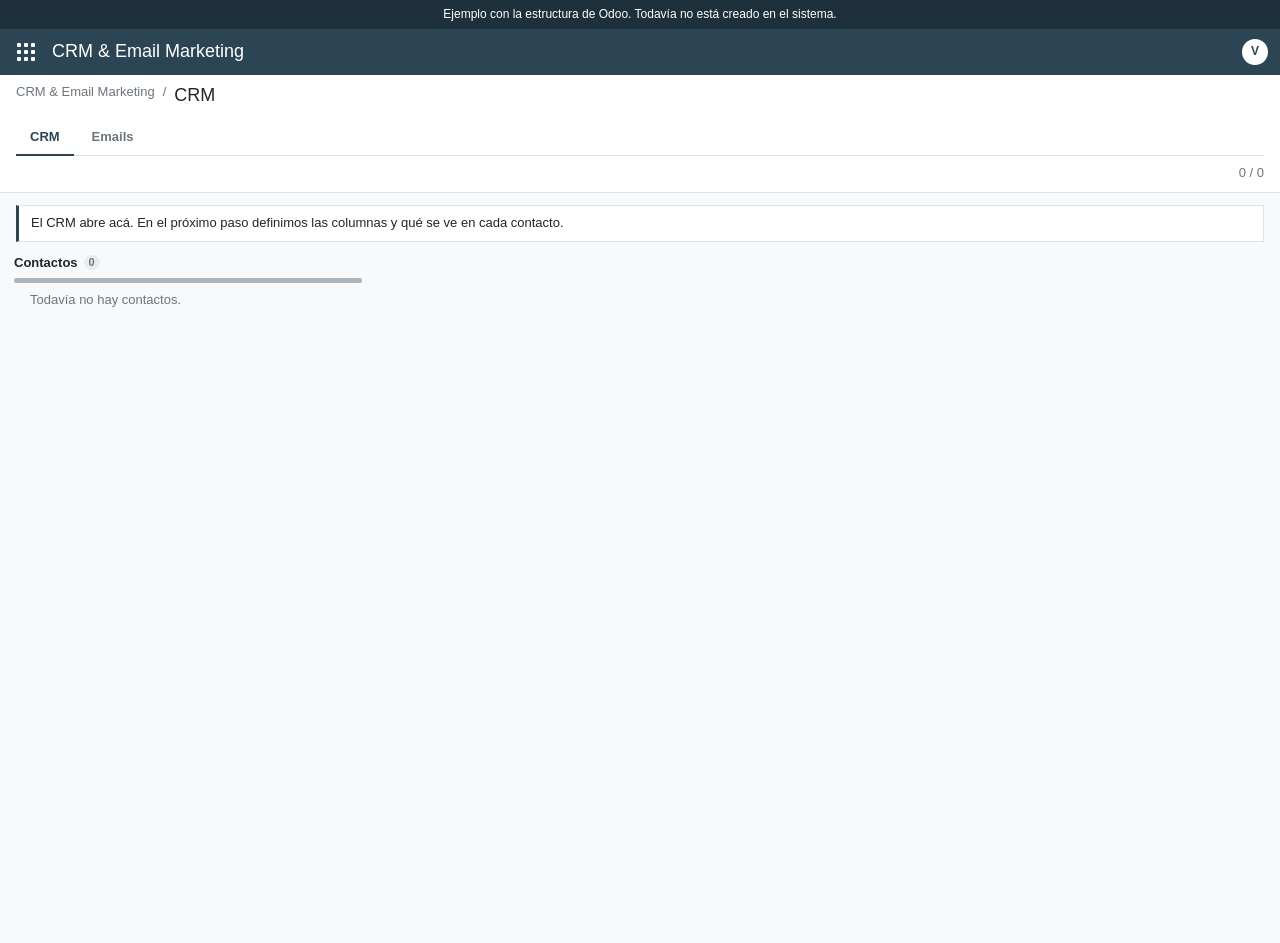
==== crm.html @ 4a8d9079 "Abre el portal de CRM y Email Marketing desde el menú de aplicaciones." ====
<!DOCTYPE html>
<html lang="es">
<head>
  <meta charset="utf-8">
  <meta name="viewport" content="width=device-width, initial-scale=1">
  <title>CRM &amp; Email Marketing</title>
  <meta name="description" content="Portal de CRM y Email Marketing de BQB, con la estructura de Odoo.">
  <meta name="theme-color" content="#2c4554">
  <link rel="stylesheet" href="styles.css">
</head>
<body>
  <p class="example-note">Ejemplo con la estructura de Odoo. Todavía no está creado en el sistema.</p>

  <div class="o_web_client">
    <header class="o_main_navbar">
      <div class="o-dropdown dropdown o-dropdown--no-caret o_navbar_apps_menu">
        <button type="button" class="o_menu_toggle" aria-label="Aplicaciones" aria-expanded="false" aria-controls="apps-menu">
          <i></i><i></i><i></i><i></i><i></i><i></i><i></i><i></i><i></i>
        </button>
        <div class="o-dropdown--menu dropdown-menu o-popper-position o-popper-position--bs" id="apps-menu" role="menu">
          <span class="dropdown-item o_app" role="none"><a role="menuitem" href="#" data-odoo="BQB"><span class="o_app_icon" style="background:#2c4554"><svg viewBox="0 0 24 24" aria-hidden="true"><text x="12" y="16" text-anchor="middle" fill="#fff" font-size="8" font-family="Arial, sans-serif" font-weight="700">BQB</text></svg></span>BQB</a></span>
          <span class="dropdown-item o_app o_dropdown_active" role="none"><a role="menuitem" href="crm.html"><span class="o_app_icon" style="background:#3d6b8a"><svg viewBox="0 0 24 24" aria-hidden="true"><circle cx="9" cy="8" r="3" fill="#fff"/><circle cx="16" cy="9" r="2.3" fill="#fff"/><path fill="#fff" d="M3.5 18.2c.6-3 2.8-4.6 5.5-4.6s4.9 1.6 5.5 4.6H3.5zm8.2 0c.2-2 1.5-3.2 3.4-3.2 1.9 0 3.2 1.2 3.6 3.2h-7z"/></svg></span>CRM &amp; Email Marketing</a></span>
          <span class="dropdown-item o_app" role="none"><a role="menuitem" href="#" data-odoo="Multicotizador"><span class="o_app_icon" style="background:#4f6f5b"><svg viewBox="0 0 24 24" aria-hidden="true"><path fill="#fff" d="M3 6h18v3.2H3zM5.5 11h15v3.2h-15zM8 16h13v3.2H8z"/></svg></span>Multicotizador</a></span>
          <span class="dropdown-item o_app" role="none"><a role="menuitem" href="#" data-odoo="Reseñas Google"><span class="o_app_icon" style="background:#b0893e"><svg viewBox="0 0 24 24" aria-hidden="true"><path fill="#fff" d="M12 3.2 14.5 8.6l5.8.7-4.3 3.9 1.2 5.7L12 16.2 6.8 19l1.2-5.7L3.7 9.3l5.8-.7z"/></svg></span>Reseñas Google</a></span>
          <span class="dropdown-item o_app" role="none"><a role="menuitem" href="#" data-odoo="BQB - Sitio Web"><span class="o_app_icon" style="background:#3e5f73"><svg viewBox="0 0 24 24" aria-hidden="true"><circle cx="12" cy="12" r="8" fill="none" stroke="#fff" stroke-width="1.8"/><path fill="none" stroke="#fff" stroke-width="1.6" d="M4 12h16M12 4c2.3 2.2 3.5 4.9 3.5 8s-1.2 5.8-3.5 8c-2.3-2.2-3.5-4.9-3.5-8s1.2-5.8 3.5-8z"/></svg></span>BQB - Sitio Web</a></span>
          <span class="dropdown-item o_app" role="none"><a role="menuitem" href="#" data-odoo="Recotización de Cartera"><span class="o_app_icon" style="background:#6b5344"><svg viewBox="0 0 24 24" aria-hidden="true"><path fill="#fff" d="M12 5.2a6.8 6.8 0 0 1 6.3 4.3H16v2h6V5.4h-2v2A8.8 8.8 0 0 0 3.4 12h2.1A6.8 6.8 0 0 1 12 5.2zm0 13.6a6.8 6.8 0 0 1-6.3-4.3H8v-2H2v6.1h2v-2A8.8 8.8 0 0 0 20.6 12h-2.1a6.8 6.8 0 0 1-6.5 6.8z"/></svg></span>Recotización de Cartera</a></span>
          <span class="dropdown-item o_app" role="none"><a role="menuitem" href="#" data-odoo="Marketing por email"><span class="o_app_icon" style="background:#3e6b5a"><svg viewBox="0 0 24 24" aria-hidden="true"><path fill="#fff" d="M3 6.2h18v2.4L12 14.6 3 8.6z"/><path fill="#fff" d="M3 9.8V18h18V9.8l-9 6z"/></svg></span>Marketing por email</a></span>
          <span class="dropdown-item o_app" role="none"><a role="menuitem" href="redes.html"><span class="o_app_icon" style="background:#2c4554"><svg viewBox="0 0 24 24" aria-hidden="true"><path fill="#fff" d="M4 4h16v12H4z"/><path fill="#2c4554" d="M6.2 13.4 9.2 10l2.2 2.1 2.5-2.8 3.9 4.1v1.2H6.2z"/><path fill="#fff" d="M8 18.2h8V20H8z"/></svg></span>Marketing en redes</a></span>
          <p class="apps-nota" id="apps-nota" hidden></p>
        </div>
      </div>
      <span class="o_menu_brand">CRM &amp; Email Marketing</span>
      <span class="o_navbar_spacer"></span>
      <span class="o_user" title="Victoria Quiroga">V</span>
    </header>

    <div class="o_action_manager">
      <div class="o_action o_view_controller">
        <div class="o_control_panel">
          <div class="o_cp_top">
            <ol class="breadcrumb">
              <li>CRM &amp; Email Marketing</li>
              <li class="active" id="breadcrumb-actual">CRM</li>
            </ol>
          </div>
          <div class="o_cp_tabs" role="tablist" aria-label="Secciones">
            <button type="button" class="is-active" id="pestana-crm" data-vista="vista-crm" role="tab" aria-selected="true">CRM</button>
            <button type="button" id="pestana-emails" data-vista="vista-emails" role="tab" aria-selected="false">Emails</button>
          </div>
          <div class="o_cp_bottom">
            <div class="o_cp_bottom_left"></div>
            <div class="o_cp_pager" id="pager">0 / 0</div>
          </div>
        </div>

        <div class="o_content">
          <section id="vista-crm">
            <p class="llegada">El CRM abre acá. En el próximo paso definimos las columnas y qué se ve en cada contacto.</p>
            <div class="o_kanban_view">
              <section class="o_kanban_group">
                <header class="o_kanban_header">
                  <div class="o_column_title">Contactos <span class="o_kanban_counter">0</span></div>
                  <div class="o_kanban_progressbar" aria-hidden="true"><i class="is-todo"></i></div>
                </header>
                <p class="disenos-vacio">Todavía no hay contactos.</p>
              </section>
            </div>
          </section>

          <section id="vista-emails" hidden>
            <p class="llegada">Estas plantillas ya están escritas. Las podemos ordenar en campañas.</p>
            <div class="o_kanban_view">
              <section class="o_kanban_group">
                <header class="o_kanban_header">
                  <div class="o_column_title">Plantillas <span class="o_kanban_counter">7</span></div>
                  <div class="o_kanban_progressbar" aria-hidden="true"><i class="is-doing"></i></div>
                </header>
                <a class="o_kanban_record" href="Marketing-emails/oferta.html">
                  <strong class="o_kanban_record_title">Oferta de auto</strong>
                  <span class="o_kanban_record_subtitle">Hay una oferta de auto, con fecha</span>
                </a>
                <a class="o_kanban_record" href="Marketing-emails/renovacion.html">
                  <strong class="o_kanban_record_title">Renová tu auto</strong>
                  <span class="o_kanban_record_subtitle">Tu póliza de auto está por vencer</span>
                </a>
                <a class="o_kanban_record" href="Marketing-emails/una-sola-poliza.html">
                  <strong class="o_kanban_record_title">Sumá otra cobertura</strong>
                  <span class="o_kanban_record_subtitle">Tenés una sola póliza</span>
                </a>
                <a class="o_kanban_record" href="Marketing-emails/granizo.html">
                  <strong class="o_kanban_record_title">Granizo</strong>
                  <span class="o_kanban_record_subtitle">Cuando hay granizo, revisemos el auto</span>
                </a>
                <a class="o_kanban_record" href="Marketing-emails/referidos.html">
                  <strong class="o_kanban_record_title">Recomendame</strong>
                  <span class="o_kanban_record_subtitle">Si conocés a alguien, recomendame</span>
                </a>
                <a class="o_kanban_record" href="Marketing-emails/presentacion.html">
                  <strong class="o_kanban_record_title">Soy tu productor</strong>
                  <span class="o_kanban_record_subtitle">Soy tu productor en BQB</span>
                </a>
                <a class="o_kanban_record" href="Marketing-emails/nuevas-coberturas.html">
                  <strong class="o_kanban_record_title">Coberturas para tu hogar</strong>
                  <span class="o_kanban_record_subtitle">Coberturas para revisar en tu hogar</span>
                </a>
              </section>
            </div>
          </section>
        </div>
      </div>
    </div>
  </div>
  <script src="apps.js"></script>
  <script>
    const pager = document.getElementById("pager");
    const breadcrumb = document.getElementById("breadcrumb-actual");
    document.querySelectorAll("[data-vista]").forEach((pestana) => {
      pestana.addEventListener("click", () => {
        document.querySelectorAll("[data-vista]").forEach((otra) => {
          const activa = otra === pestana;
          otra.classList.toggle("is-active", activa);
          otra.setAttribute("aria-selected", String(activa));
          document.getElementById(otra.dataset.vista).hidden = !activa;
        });
        breadcrumb.textContent = pestana.textContent;
        pager.textContent = pestana.dataset.vista === "vista-emails" ? "1-7 / 7" : "0 / 0";
      });
    });
  </script>
</body>
</html>
---- styles.css ----
:root {
  --odoo: #2c4554;
  --odoo-dark: #1d303b;
  --ink: #212529;
  --muted: #6c757d;
  --line: #dee2e6;
  --bg: #f8f9fa;
  --font: "Lucida Grande", Helvetica, Verdana, Arial, sans-serif;
}

* { box-sizing: border-box; }

body {
  margin: 0;
  background: #f0eeee;
  color: var(--ink);
  font-family: var(--font);
  font-size: 13px;
  line-height: 1.4;
}

button, input, select, textarea { font: inherit; }

.example-note {
  margin: 0;
  padding: 6px 12px;
  background: var(--odoo-dark);
  color: #fff;
  font-size: 12px;
  text-align: center;
}

.o_main_navbar {
  display: flex;
  align-items: center;
  gap: 12px;
  position: relative;
  height: 46px;
  padding: 0 12px;
  background: var(--odoo);
  color: #fff;
}

.o_navbar_apps_menu { display: flex; align-items: center; }

.o-dropdown--menu {
  display: none;
  position: absolute;
  top: 100%;
  left: 0;
  z-index: 40;
  width: min(807px, 100vw);
  max-height: min(709px, calc(100vh - 80px));
  overflow: auto;
  grid-template-columns: 1fr 1fr;
  align-content: start;
  margin: 0;
  padding: 8px;
  background: #fff;
  color: var(--ink);
  border-right: 1px solid var(--line);
  border-bottom: 1px solid var(--line);
  box-shadow: 0 12px 28px rgba(29, 48, 59, 0.18);
}

.o_navbar_apps_menu.show .o-dropdown--menu { display: grid; }

.dropdown-item.o_app { display: block; min-height: 80px; }

.dropdown-item.o_app a {
  display: flex;
  align-items: center;
  gap: 16px;
  min-height: 80px;
  padding: 8px 16px;
  border-radius: 4px;
  color: var(--ink);
  font-size: 15px;
  text-decoration: none;
}

.dropdown-item.o_app a:hover,
.dropdown-item.o_app.o_dropdown_active a { background: #f0eeee; }

.o_app_icon {
  display: grid;
  place-items: center;
  width: 48px;
  height: 48px;
  flex: none;
  border-radius: 6px;
}

.o_app_icon svg { display: block; width: 26px; height: 26px; }

.apps-nota {
  grid-column: 1 / -1;
  margin: 4px 16px 10px;
  color: var(--muted);
}

.o_home { padding: 48px 24px; }
.o_home h1 { margin: 0 0 8px; color: var(--ink); font-size: 22px; font-weight: 500; }
.o_home p { margin: 0; max-width: 460px; color: var(--muted); }

.o_menu_toggle {
  display: grid;
  grid-template-columns: repeat(3, 4px);
  gap: 3px;
  width: 28px;
  height: 28px;
  padding: 5px;
  border: 0;
  background: transparent;
}

.o_menu_toggle i { width: 4px; height: 4px; border-radius: 1px; background: #fff; }

.o_menu_brand { font-size: 18px; font-weight: 500; }
.o_navbar_spacer { flex: 1; }

.o_user {
  display: grid;
  place-items: center;
  width: 26px;
  height: 26px;
  border-radius: 50%;
  background: #fff;
  color: var(--odoo);
  font-size: 12px;
  font-weight: 700;
}

.o_control_panel {
  padding: 8px 16px 10px;
  background: #fff;
  border-bottom: 1px solid var(--line);
}

.o_cp_top, .o_cp_bottom, .o_cp_searchview, .o_cp_buttons {
  display: flex;
  align-items: center;
}

.o_cp_buttons { flex-wrap: wrap; gap: 6px; }

.o_cp_top, .o_cp_bottom { justify-content: space-between; gap: 12px; }

.breadcrumb {
  display: flex;
  flex-wrap: wrap;
  gap: 8px;
  margin: 0;
  padding: 0;
  list-style: none;
  color: var(--muted);
}

.breadcrumb li:not(:last-child)::after { content: "/"; margin-left: 8px; }
.breadcrumb .active { color: var(--ink); font-size: 18px; font-weight: 500; }

.o_cp_searchview { gap: 8px; min-width: min(100%, 280px); margin-top: 8px; }

.o_search_icon {
  width: 14px;
  height: 14px;
  border: 2px solid var(--muted);
  border-radius: 50%;
  position: relative;
}

.o_search_icon::after {
  content: "";
  position: absolute;
  right: -5px;
  bottom: -4px;
  width: 6px;
  height: 2px;
  background: var(--muted);
  transform: rotate(45deg);
}

.o_cp_searchview input {
  width: 180px;
  height: 28px;
  padding: 0 8px;
  border: 1px solid var(--line);
  border-radius: 4px;
}

.o_cp_switch_buttons { margin-left: auto; }

.o_cp_switch_buttons button {
  display: grid;
  place-items: center;
  width: 28px;
  height: 26px;
  padding: 0;
  border: 1px solid var(--line);
  background: #fff;
  color: #495057;
  cursor: pointer;
}

.o_cp_switch_buttons button svg { width: 14px; height: 14px; fill: currentColor; }
.o_cp_switch_buttons button:first-child { border-radius: 4px 0 0 4px; }
.o_cp_switch_buttons button:last-child { border-radius: 0 4px 4px 0; border-left: 0; }
.o_cp_switch_buttons button.is-active { background: #e9ecef; color: var(--odoo); }

.o_cp_tabs {
  display: flex;
  gap: 4px;
  margin-top: 12px;
  border-bottom: 1px solid var(--line);
}

.o_cp_tabs button {
  margin-bottom: -1px;
  padding: 8px 14px;
  border: 0;
  border-bottom: 2px solid transparent;
  background: transparent;
  color: var(--muted);
  font-weight: 600;
  cursor: pointer;
}

.o_cp_tabs button.is-active { color: var(--odoo); border-bottom-color: var(--odoo); }

.o_cp_bottom { margin-top: 8px; }

.disenos {
  display: grid;
  grid-template-columns: repeat(auto-fill, minmax(180px, 1fr));
  gap: 12px;
  margin: 0 8px;
}

.diseno {
  display: grid;
  align-content: start;
  background: #fff;
  border: 1px solid var(--line);
  border-radius: 4px;
  overflow: hidden;
}

.diseno img {
  display: block;
  width: 100%;
  height: auto;
  aspect-ratio: 4 / 5;
  object-fit: cover;
  background: #f4f7f8;
}

.diseno-muestra {
  display: grid;
  place-items: center;
  width: 100%;
  height: 140px;
  background: #1c3344;
  color: #fff;
  font-weight: 700;
  letter-spacing: 0.06em;
  text-transform: uppercase;
}

.diseno-muestra.is-moto { background: #3e6b5a; }
.diseno-muestra.is-hogar { background: #7a4550; }
.diseno-tema { margin: 8px 10px 0; }
.diseno p { margin: 8px 10px 0; font-weight: 600; word-break: break-word; }
.diseno .badge { margin: 8px 10px 0; }
.diseno .btn { justify-self: start; margin: 8px 10px 10px; }

.diseno-acciones { display: flex; flex-wrap: wrap; gap: 6px; margin: 8px 10px 4px; }

.icono {
  display: inline-flex;
  align-items: center;
  gap: 4px;
  height: 28px;
  padding: 0 8px;
  border: 1px solid var(--line);
  border-radius: 4px;
  background: #fff;
  color: var(--odoo);
  font-weight: 600;
  cursor: pointer;
}

.icono svg { width: 16px; height: 16px; fill: currentColor; }
.icono:hover { background: #f4f7f8; }
.disenos-vacio { margin: 8px 16px 16px; color: var(--muted); }

.btn {
  height: 24px;
  padding: 0 10px;
  border: 1px solid transparent;
  border-radius: 4px;
  font-size: 13px;
  line-height: 22px;
  cursor: pointer;
  text-decoration: none;
}

.btn-primary { background: var(--odoo); color: #fff; }
.btn-primary:hover { background: var(--odoo-dark); }
.btn:disabled, .btn:disabled:hover { opacity: 0.45; cursor: default; }
.btn-secondary { background: #fff; color: var(--ink); border-color: #ced4da; }
.o-kanban-button-new { min-width: 65px; }
.o_cp_pager { color: var(--muted); white-space: nowrap; }

.o_content {
  min-height: calc(100vh - 150px);
  padding: 12px 8px 24px;
  background: var(--bg);
}

.llegada {
  margin: 0 8px 12px;
  padding: 8px 12px;
  background: #fff;
  border: 1px solid var(--line);
  border-left: 3px solid var(--odoo);
  color: var(--ink);
}

.o_kanban_record { cursor: pointer; }
a.o_kanban_record { color: inherit; text-decoration: none; }
a.o_kanban_record:hover { border-color: var(--odoo); }

.llegada-nota { margin: 0 0 16px; color: var(--muted); }

.placa-pedida { margin: 0 0 18px; }
.placa-pedida img {
  width: min(280px, 100%);
  aspect-ratio: 4 / 5;
  object-fit: cover;
  display: block;
  border: 1px solid var(--line);
  border-radius: 4px;
}
.placa-pedida figcaption { margin-top: 6px; color: var(--muted); font-size: 12px; }

.pedido-placa {
  width: 72px;
  aspect-ratio: 4 / 5;
  object-fit: cover;
  display: block;
  margin-bottom: 8px;
  border-radius: 3px;
}

.brief {
  display: grid;
  grid-template-columns: 180px 1fr;
  gap: 10px 16px;
  margin: 0;
}

.brief dt { color: var(--muted); font-weight: 600; }
.brief dd { margin: 0; }

.brief-dots { display: flex; flex-wrap: wrap; gap: 8px; align-items: center; }
.brief-dots i {
  width: 22px;
  height: 22px;
  border-radius: 50%;
  border: 1px solid rgba(0, 0, 0, 0.12);
}
.brief-dots span { margin-right: 8px; }

.o_kanban_view {
  display: flex;
  gap: 8px;
  align-items: flex-start;
  overflow-x: auto;
}

.o_kanban_group { flex: 1 0 260px; max-width: 360px; padding: 0 6px; }

.o_column_title {
  display: flex;
  align-items: center;
  gap: 6px;
  margin-bottom: 6px;
  font-weight: 700;
}

.o_kanban_counter {
  min-width: 16px;
  padding: 0 5px;
  border-radius: 10px;
  background: #e9ecef;
  color: var(--muted);
  font-size: 11px;
  font-weight: 600;
  text-align: center;
}

.o_kanban_progressbar {
  height: 5px;
  margin-bottom: 8px;
  overflow: hidden;
  border-radius: 4px;
  background: #e9ecef;
}

.o_kanban_progressbar i { display: block; width: 100%; height: 100%; }
.is-todo { background: #adb5bd; }
.is-doing { background: var(--odoo); }
.is-wait { background: #b9a48a; }
.is-done { background: #6d9a86; }

.o_kanban_record {
  display: grid;
  align-content: center;
  gap: 2px;
  min-height: 78px;
  margin-bottom: 8px;
  padding: 8px 12px;
  background: #fff;
  border: 1px solid #d8dadd;
  border-radius: 3px;
  box-shadow: 0 1px 2px rgba(0, 0, 0, 0.05);
}

.o_kanban_record_title { font-size: 13px; font-weight: 700; text-transform: uppercase; }
.o_kanban_record_subtitle { color: #495057; }

.badge {
  justify-self: start;
  margin-top: 2px;
  padding: 1px 6px;
  border-radius: 2px;
  background: #f1f3f5;
  color: #495057;
  font-size: 11px;
  font-weight: 700;
  letter-spacing: 0.03em;
  text-transform: uppercase;
}

.oe_kanban_card_muted,
.oe_kanban_card_muted .badge { color: #868e96; }

.o_list_view { margin: 0 8px; background: #fff; border: 1px solid var(--line); }
.o_list_view table { width: 100%; border-collapse: collapse; }
.o_list_view th, .o_list_view td { padding: 8px 12px; border-bottom: 1px solid var(--line); text-align: left; }
.o_list_view th { background: #f8f9fa; font-weight: 600; }
.o_list_view tr:hover td { background: #f4f7f8; }

.o_form_sheet_bg { padding: 16px 16px 32px; }

.o_form_statusbar {
  display: flex;
  justify-content: flex-end;
  max-width: 1140px;
  margin: 0 auto 8px;
}

.o_form_statusbar span {
  padding: 4px 14px;
  background: #fff;
  border: 1px solid #ced4da;
  border-left-width: 0;
  color: var(--muted);
}

.o_form_statusbar span:first-child { border-left-width: 1px; border-radius: 4px 0 0 4px; }
.o_form_statusbar span:last-child { border-radius: 0 4px 4px 0; }
.o_form_statusbar .is-current { background: var(--odoo); border-color: var(--odoo); color: #fff; }

.o_form_sheet {
  max-width: 1140px;
  margin: 0 auto;
  padding: 24px 32px 28px;
  background: #fff;
  border: 1px solid #d8dadd;
  box-shadow: 0 4px 20px rgba(0, 0, 0, 0.05);
}

.oe_kicker { margin: 0; color: var(--muted); font-size: 12px; letter-spacing: 0.08em; text-transform: uppercase; }

.oe_title {
  margin: 4px 0 18px;
  font-size: 26px;
  font-weight: 500;
  line-height: 1.15;
}

.o_group { display: grid; grid-template-columns: 1fr 1fr; gap: 4px 32px; }
.o_full { grid-column: 1 / -1; }

.pedido-layout {
  display: grid;
  grid-template-columns: minmax(0, 1fr) 300px;
  grid-template-areas:
    "previos plantillas"
    "siguientes plantillas";
  gap: 8px 28px;
  align-items: start;
}

.pedido-preguntas.o_group { grid-template-columns: 1fr; align-content: start; }
#pasos-previos { grid-area: previos; }
#pasos-siguientes { grid-area: siguientes; }

.pedido-plantillas {
  grid-area: plantillas;
  position: sticky;
  top: 8px;
  padding-left: 20px;
  border-left: 1px solid var(--line);
}

.plantillas.is-locked { opacity: 0.4; }
.recomendado {
  margin: 12px 0 0;
  padding: 8px 10px;
  background: #f4f7f8;
  border-left: 3px solid var(--odoo);
  color: var(--ink);
}
.recomendado:empty { display: none; }

.o_group label, .o_group legend {
  display: block;
  margin-top: 10px;
  color: #495057;
  font-weight: 600;
}

.o_input {
  display: block;
  width: 100%;
  margin-top: 4px;
  padding: 4px 0;
  border: 0;
  border-bottom: 1px solid #ced4da;
  border-radius: 0;
  background: transparent;
  color: var(--ink);
}

.o_input:focus { outline: 0; border-bottom-color: var(--odoo); }
fieldset { margin: 8px 0 0; padding: 0; border: 0; min-width: 0; }

.o_radio {
  display: flex;
  align-items: center;
  gap: 8px;
  margin-top: 6px;
  font-weight: 500;
  color: var(--ink);
}

.o_radio input { width: auto; margin: 0; accent-color: var(--odoo); }
.o_radio:has(input:disabled) { cursor: default; }
.o_radio input:disabled { accent-color: var(--odoo); opacity: 1; }
.checks { display: flex; flex-wrap: wrap; gap: 0 18px; }
.hint { margin: 4px 0 0; color: var(--muted); font-size: 12px; font-weight: 500; }

.plantillas { display: grid; gap: 8px; margin-top: 12px; }

.plantilla {
  display: grid !important;
  grid-template-columns: 16px 1fr auto;
  align-items: center;
  gap: 12px;
  margin: 0;
  padding: 8px 10px;
  border: 1px solid var(--line);
  border-radius: 4px;
  font-weight: 500 !important;
  cursor: pointer;
}

.plantilla input { margin: 0; accent-color: var(--odoo); }
.plantilla-copy { display: grid; }
.plantilla-copy strong { color: var(--ink); }
.plantilla-copy small { color: var(--muted); font-weight: 500; }
.plantilla:has(input:checked) { border-color: var(--odoo); background: #f4f7f8; }
.plantilla-sola { grid-template-columns: 16px 1fr; }
.plantilla-otra { display: block; margin: 4px 2px 0; color: #495057; font-weight: 600; }

.swatches {
  display: grid;
  grid-template-columns: repeat(7, 36px);
  gap: 14px 16px;
  margin-top: 12px;
}

.swatch { position: relative; display: grid; justify-items: center; margin: 0; cursor: pointer; }

.swatch span {
  position: absolute;
  width: 1px;
  height: 1px;
  overflow: hidden;
  clip: rect(0 0 0 0);
}

.swatch input { position: absolute; width: 1px; height: 1px; opacity: 0; }

.swatch i {
  display: block;
  width: 36px;
  height: 36px;
  border-radius: 50%;
  border: 1px solid rgba(0, 0, 0, 0.08);
  box-shadow: inset 0 -2px 0 rgba(0, 0, 0, 0.08);
}

.swatch i.is-light { border-color: #c8c8c8; }
.swatch:has(input:checked) i { outline: 2px solid var(--ink); outline-offset: 3px; }
.swatch:has(input:focus-visible) i { outline: 2px solid var(--odoo); outline-offset: 3px; }

.pair { display: grid; gap: 12px 32px; }
.pair[hidden] { display: none; }

.o_chatter {
  max-width: 1140px;
  margin: 16px auto 0;
  padding: 16px;
  background: #fff;
  border: 1px solid var(--line);
}

.o_chatter p { margin: 6px 0 0; color: var(--muted); }

.btn-whatsapp {
  display: inline-block;
  height: auto;
  margin-top: 10px;
  padding: 6px 12px;
  background: #1f8f4e;
  color: #fff;
  font-weight: 600;
  line-height: 1.3;
}

.btn-whatsapp:hover { background: #187743; }

[hidden] { display: none !important; }

@media (min-width: 800px) {
  .pair { grid-template-columns: 1fr 1fr; }
}

@media (max-width: 800px) {
  .brief { grid-template-columns: 1fr; gap: 2px 0; }
  .brief dt { margin-top: 10px; }
  .o_cp_top { align-items: flex-start; flex-direction: column; }
  .o_group { grid-template-columns: 1fr; }
  .pedido-layout {
    grid-template-columns: 1fr;
    grid-template-areas:
      "previos"
      "plantillas"
      "siguientes";
  }
  .pedido-plantillas { position: static; padding-left: 0; border-left: 0; border-top: 1px solid var(--line); padding-top: 8px; }
  .oe_title { font-size: 22px; }
  .o_form_statusbar { flex-wrap: wrap; justify-content: flex-start; }
  .swatches { grid-template-columns: repeat(7, 32px); gap: 12px; }
  .swatch i { width: 32px; height: 32px; }
  .o-dropdown--menu { grid-template-columns: 1fr; }
}
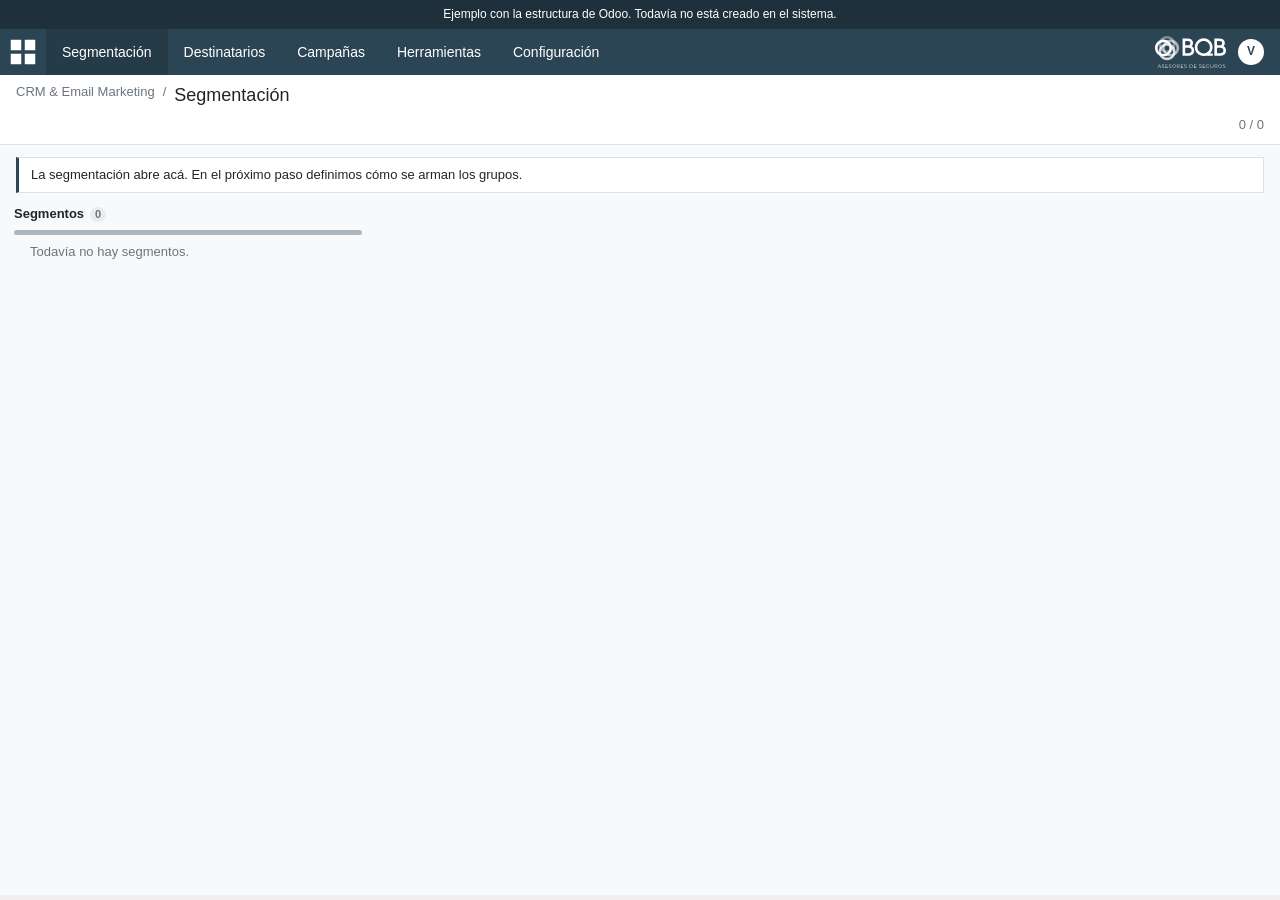
==== commit 19c48ae3: "Deja la barra de CRM y Email Marketing como la de Odoo, con el logo de BQB." ====
--- a/crm.html
+++ b/crm.html
@@ -14,8 +14,8 @@
   <div class="o_web_client">
     <header class="o_main_navbar">
       <div class="o-dropdown dropdown o-dropdown--no-caret o_navbar_apps_menu">
-        <button type="button" class="o_menu_toggle" aria-label="Aplicaciones" aria-expanded="false" aria-controls="apps-menu">
-          <i></i><i></i><i></i><i></i><i></i><i></i><i></i><i></i><i></i>
+        <button type="button" class="dropdown-toggle o_menu_toggle" aria-label="Aplicaciones" aria-expanded="false" aria-controls="apps-menu">
+          <i class="fa fa-th-large" aria-hidden="true"><svg viewBox="0 0 32 32"><path fill="currentColor" d="M2 2h12v12H2zm16 0h12v12H18zM2 18h12v12H2zm16 0h12v12H18z"/></svg></i>
         </button>
         <div class="o-dropdown--menu dropdown-menu o-popper-position o-popper-position--bs" id="apps-menu" role="menu">
           <span class="dropdown-item o_app" role="none"><a role="menuitem" href="#" data-odoo="BQB"><span class="o_app_icon" style="background:#2c4554"><svg viewBox="0 0 24 24" aria-hidden="true"><text x="12" y="16" text-anchor="middle" fill="#fff" font-size="8" font-family="Arial, sans-serif" font-weight="700">BQB</text></svg></span>BQB</a></span>
@@ -29,8 +29,25 @@
           <p class="apps-nota" id="apps-nota" hidden></p>
         </div>
       </div>
-      <span class="o_menu_brand">CRM &amp; Email Marketing</span>
+      <div class="o_menu_sections">
+        <div class="o-dropdown dropdown o-dropdown--no-caret">
+          <button type="button" class="dropdown-toggle is-active" title="Segmentación" data-hotkey="shift+1" data-vista="vista-segmentacion" data-pager="0 / 0" aria-expanded="false">Segmentación</button>
+        </div>
+        <div class="o-dropdown dropdown o-dropdown--no-caret">
+          <button type="button" class="dropdown-toggle" title="Destinatarios" data-hotkey="shift+2" data-vista="vista-destinatarios" data-pager="0 / 0" aria-expanded="false">Destinatarios</button>
+        </div>
+        <div class="o-dropdown dropdown o-dropdown--no-caret">
+          <button type="button" class="dropdown-toggle" title="Campañas" data-hotkey="shift+3" data-vista="vista-campanas" data-pager="1-7 / 7" aria-expanded="false">Campañas</button>
+        </div>
+        <div class="o-dropdown dropdown o-dropdown--no-caret">
+          <button type="button" class="dropdown-toggle" title="Herramientas" data-hotkey="shift+4" data-vista="vista-herramientas" data-pager="0 / 0" aria-expanded="false">Herramientas</button>
+        </div>
+        <div class="o-dropdown dropdown o-dropdown--no-caret">
+          <button type="button" class="dropdown-toggle" title="Configuración" data-hotkey="shift+5" data-vista="vista-configuracion" data-pager="0 / 0" aria-expanded="false">Configuración</button>
+        </div>
+      </div>
       <span class="o_navbar_spacer"></span>
+      <img class="o_menu_logo" src="logo-bqb.svg" alt="BQB">
       <span class="o_user" title="Victoria Quiroga">V</span>
     </header>
 
@@ -40,12 +57,8 @@
           <div class="o_cp_top">
             <ol class="breadcrumb">
               <li>CRM &amp; Email Marketing</li>
-              <li class="active" id="breadcrumb-actual">CRM</li>
+              <li class="active" id="breadcrumb-actual">Segmentación</li>
             </ol>
-          </div>
-          <div class="o_cp_tabs" role="tablist" aria-label="Secciones">
-            <button type="button" class="is-active" id="pestana-crm" data-vista="vista-crm" role="tab" aria-selected="true">CRM</button>
-            <button type="button" id="pestana-emails" data-vista="vista-emails" role="tab" aria-selected="false">Emails</button>
           </div>
           <div class="o_cp_bottom">
             <div class="o_cp_bottom_left"></div>
@@ -54,20 +67,33 @@
         </div>
 
         <div class="o_content">
-          <section id="vista-crm">
-            <p class="llegada">El CRM abre acá. En el próximo paso definimos las columnas y qué se ve en cada contacto.</p>
+          <section id="vista-segmentacion">
+            <p class="llegada">La segmentación abre acá. En el próximo paso definimos cómo se arman los grupos.</p>
+            <div class="o_kanban_view">
+              <section class="o_kanban_group">
+                <header class="o_kanban_header">
+                  <div class="o_column_title">Segmentos <span class="o_kanban_counter">0</span></div>
+                  <div class="o_kanban_progressbar" aria-hidden="true"><i class="is-todo"></i></div>
+                </header>
+                <p class="disenos-vacio">Todavía no hay segmentos.</p>
+              </section>
+            </div>
+          </section>
+
+          <section id="vista-destinatarios" hidden>
+            <p class="llegada">Los destinatarios abren acá. En el próximo paso definimos qué se ve en cada contacto.</p>
             <div class="o_kanban_view">
               <section class="o_kanban_group">
                 <header class="o_kanban_header">
                   <div class="o_column_title">Contactos <span class="o_kanban_counter">0</span></div>
                   <div class="o_kanban_progressbar" aria-hidden="true"><i class="is-todo"></i></div>
                 </header>
-                <p class="disenos-vacio">Todavía no hay contactos.</p>
+                <p class="disenos-vacio">Todavía no hay destinatarios.</p>
               </section>
             </div>
           </section>
 
-          <section id="vista-emails" hidden>
+          <section id="vista-campanas" hidden>
             <p class="llegada">Estas plantillas ya están escritas. Las podemos ordenar en campañas.</p>
             <div class="o_kanban_view">
               <section class="o_kanban_group">
@@ -106,6 +132,14 @@
               </section>
             </div>
           </section>
+
+          <section id="vista-herramientas" hidden>
+            <p class="llegada">Las herramientas abren acá. Las sumamos en el próximo paso.</p>
+          </section>
+
+          <section id="vista-configuracion" hidden>
+            <p class="llegada">La configuración abre acá. La armamos en el próximo paso.</p>
+          </section>
         </div>
       </div>
     </div>
@@ -123,7 +157,7 @@
           document.getElementById(otra.dataset.vista).hidden = !activa;
         });
         breadcrumb.textContent = pestana.textContent;
-        pager.textContent = pestana.dataset.vista === "vista-emails" ? "1-7 / 7" : "0 / 0";
+        pager.textContent = pestana.dataset.pager;
       });
     });
   </script>
--- a/styles.css
+++ b/styles.css
@@ -33,17 +33,16 @@
 .o_main_navbar {
   display: flex;
   align-items: center;
-  gap: 12px;
   position: relative;
   height: 46px;
-  padding: 0 12px;
+  padding: 0 16px 0 0;
   background: var(--odoo);
   color: #fff;
 }
 
 .o_navbar_apps_menu { display: flex; align-items: center; }
 
-.o-dropdown--menu {
+.o_navbar_apps_menu .o-dropdown--menu {
   display: none;
   position: absolute;
   top: 100%;
@@ -105,19 +104,40 @@
 
 .o_menu_toggle {
   display: grid;
-  grid-template-columns: repeat(3, 4px);
-  gap: 3px;
-  width: 28px;
-  height: 28px;
-  padding: 5px;
+  place-items: center;
+  width: 46px;
+  height: 46px;
+  padding: 0;
   border: 0;
   background: transparent;
-}
-
-.o_menu_toggle i { width: 4px; height: 4px; border-radius: 1px; background: #fff; }
-
-.o_menu_brand { font-size: 18px; font-weight: 500; }
+  color: #fff;
+}
+
+.o_menu_toggle:hover,
+.o_navbar_apps_menu.show .o_menu_toggle { background: rgba(0, 0, 0, 0.15); }
+
+.fa-th-large { display: block; width: 28px; height: 28px; }
+.fa-th-large svg { display: block; width: 28px; height: 28px; }
+
+.o_menu_sections { display: flex; align-items: stretch; height: 46px; }
+
+.o_menu_sections .dropdown-toggle {
+  height: 46px;
+  padding: 0 16px;
+  border: 0;
+  background: transparent;
+  color: #fff;
+  font-size: 14px;
+  line-height: 46px;
+  white-space: nowrap;
+}
+
+.o_menu_sections .dropdown-toggle:hover,
+.o_menu_sections .dropdown-toggle.is-active { background: rgba(0, 0, 0, 0.15); }
+
+.o_menu_brand { margin-left: 12px; font-size: 18px; font-weight: 500; }
 .o_navbar_spacer { flex: 1; }
+.o_menu_logo { height: 32px; width: auto; margin-right: 12px; }
 
 .o_user {
   display: grid;
@@ -666,5 +686,6 @@
   .o_form_statusbar { flex-wrap: wrap; justify-content: flex-start; }
   .swatches { grid-template-columns: repeat(7, 32px); gap: 12px; }
   .swatch i { width: 32px; height: 32px; }
-  .o-dropdown--menu { grid-template-columns: 1fr; }
-}
+  .o_navbar_apps_menu .o-dropdown--menu { grid-template-columns: 1fr; }
+  .o_main_navbar { overflow-x: auto; }
+}
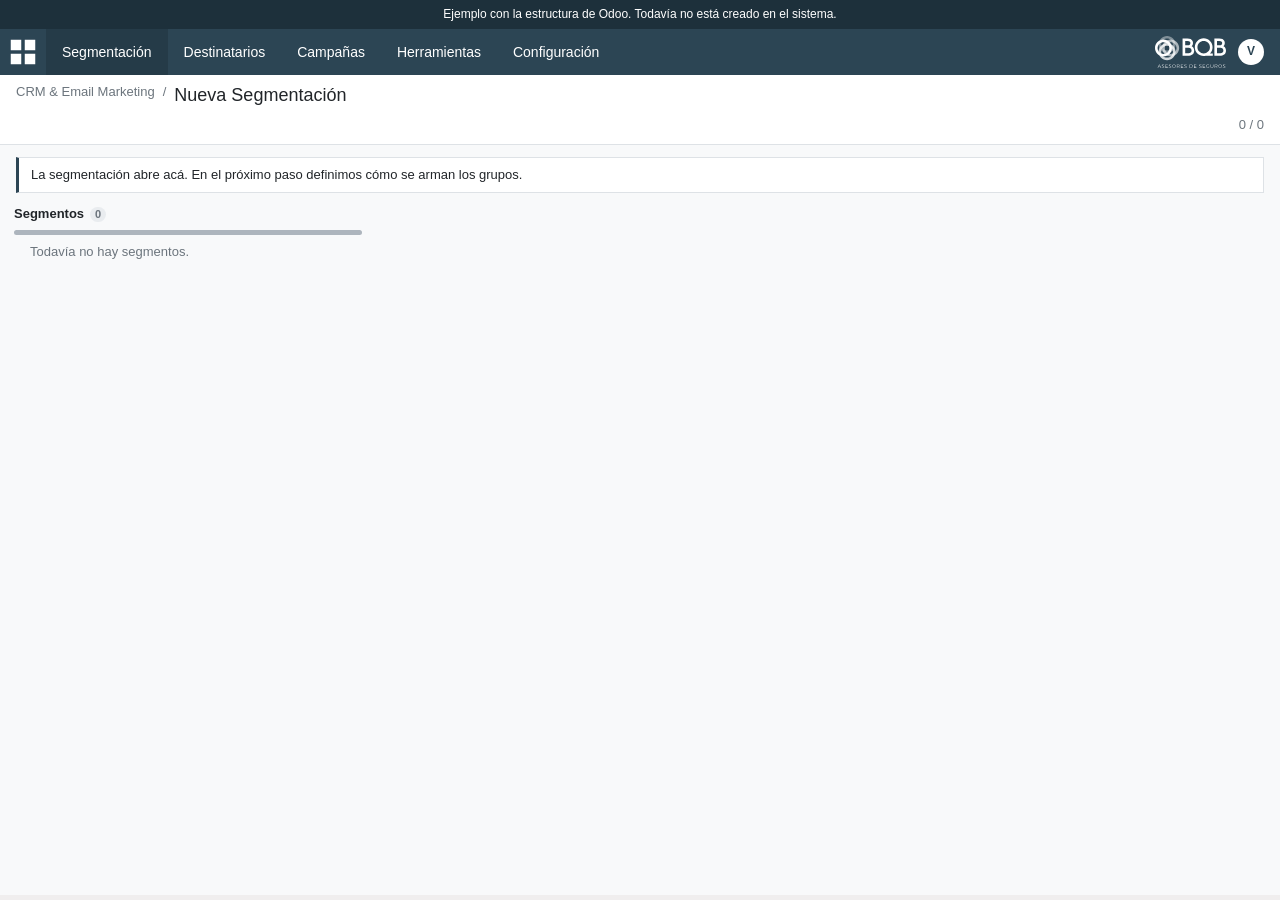
==== commit 84eb2999: "Agrega los menús desplegables de cada pestaña de CRM y Email Marketing." ====
--- a/crm.html
+++ b/crm.html
@@ -29,23 +29,42 @@
           <p class="apps-nota" id="apps-nota" hidden></p>
         </div>
       </div>
-      <div class="o_menu_sections">
-        <div class="o-dropdown dropdown o-dropdown--no-caret">
-          <button type="button" class="dropdown-toggle is-active" title="Segmentación" data-hotkey="shift+1" data-vista="vista-segmentacion" data-pager="0 / 0" aria-expanded="false">Segmentación</button>
-        </div>
-        <div class="o-dropdown dropdown o-dropdown--no-caret">
-          <button type="button" class="dropdown-toggle" title="Destinatarios" data-hotkey="shift+2" data-vista="vista-destinatarios" data-pager="0 / 0" aria-expanded="false">Destinatarios</button>
-        </div>
-        <div class="o-dropdown dropdown o-dropdown--no-caret">
-          <button type="button" class="dropdown-toggle" title="Campañas" data-hotkey="shift+3" data-vista="vista-campanas" data-pager="1-7 / 7" aria-expanded="false">Campañas</button>
-        </div>
-        <div class="o-dropdown dropdown o-dropdown--no-caret">
-          <button type="button" class="dropdown-toggle" title="Herramientas" data-hotkey="shift+4" data-vista="vista-herramientas" data-pager="0 / 0" aria-expanded="false">Herramientas</button>
-        </div>
-        <div class="o-dropdown dropdown o-dropdown--no-caret">
-          <button type="button" class="dropdown-toggle" title="Configuración" data-hotkey="shift+5" data-vista="vista-configuracion" data-pager="0 / 0" aria-expanded="false">Configuración</button>
-        </div>
-      </div>
+      <nav class="o_menu_sections" aria-label="Secciones de CRM">
+        <div class="o-dropdown dropdown o-dropdown--no-caret">
+          <button type="button" class="dropdown-toggle is-active" title="Segmentación" data-hotkey="shift+1" aria-expanded="false">Segmentación</button>
+          <div class="o-dropdown--menu dropdown-menu" role="menu">
+            <a class="dropdown-item is-current" role="menuitem" href="#" data-vista="vista-segmentacion" data-crumb="Nueva Segmentación" data-pager="0 / 0">Nueva Segmentación</a>
+          </div>
+        </div>
+        <div class="o-dropdown dropdown o-dropdown--no-caret">
+          <button type="button" class="dropdown-toggle" title="Destinatarios" data-hotkey="shift+2" aria-expanded="false">Destinatarios</button>
+          <div class="o-dropdown--menu dropdown-menu" role="menu">
+            <a class="dropdown-item" role="menuitem" href="#" data-vista="vista-listas" data-crumb="Listas de Destinatarios" data-pager="0 / 0">Listas de Destinatarios</a>
+            <a class="dropdown-item" role="menuitem" href="#" data-vista="vista-importar" data-crumb="Importar Listado" data-pager="0 / 0">Importar Listado</a>
+          </div>
+        </div>
+        <div class="o-dropdown dropdown o-dropdown--no-caret">
+          <button type="button" class="dropdown-toggle" title="Campañas" data-hotkey="shift+3" aria-expanded="false">Campañas</button>
+          <div class="o-dropdown--menu dropdown-menu" role="menu">
+            <a class="dropdown-item" role="menuitem" href="#" data-vista="vista-mailings" data-crumb="Mailings por Productor (obsoleto)" data-pager="0 / 0">Mailings por Productor (obsoleto)</a>
+            <a class="dropdown-item" role="menuitem" href="#" data-vista="vista-campanas" data-crumb="Todas las Campañas" data-pager="0 / 0">Todas las Campañas</a>
+            <a class="dropdown-item" role="menuitem" href="#" data-vista="vista-asignar" data-crumb="Asignar Productor (obsoleto)" data-pager="0 / 0">Asignar Productor (obsoleto)</a>
+          </div>
+        </div>
+        <div class="o-dropdown dropdown o-dropdown--no-caret">
+          <button type="button" class="dropdown-toggle" title="Herramientas" data-hotkey="shift+4" aria-expanded="false">Herramientas</button>
+          <div class="o-dropdown--menu dropdown-menu" role="menu">
+            <a class="dropdown-item" role="menuitem" href="#" data-vista="vista-plantillas" data-crumb="Plantillas de Email" data-pager="1-7 / 7">Plantillas de Email</a>
+          </div>
+        </div>
+        <div class="o-dropdown dropdown o-dropdown--no-caret">
+          <button type="button" class="dropdown-toggle" title="Configuración" data-hotkey="shift+5" aria-expanded="false">Configuración</button>
+          <div class="o-dropdown--menu dropdown-menu" role="menu">
+            <a class="dropdown-item" role="menuitem" href="#" data-vista="vista-productores" data-crumb="Productores" data-pager="0 / 0">Productores</a>
+            <a class="dropdown-item" role="menuitem" href="#" data-vista="vista-webhook" data-crumb="Webhook Brevo" data-pager="0 / 0">Webhook Brevo</a>
+          </div>
+        </div>
+      </nav>
       <span class="o_navbar_spacer"></span>
       <img class="o_menu_logo" src="logo-bqb.svg" alt="BQB">
       <span class="o_user" title="Victoria Quiroga">V</span>
@@ -57,7 +76,7 @@
           <div class="o_cp_top">
             <ol class="breadcrumb">
               <li>CRM &amp; Email Marketing</li>
-              <li class="active" id="breadcrumb-actual">Segmentación</li>
+              <li class="active" id="breadcrumb-actual">Nueva Segmentación</li>
             </ol>
           </div>
           <div class="o_cp_bottom">
@@ -80,20 +99,72 @@
             </div>
           </section>
 
-          <section id="vista-destinatarios" hidden>
-            <p class="llegada">Los destinatarios abren acá. En el próximo paso definimos qué se ve en cada contacto.</p>
-            <div class="o_kanban_view">
-              <section class="o_kanban_group">
-                <header class="o_kanban_header">
-                  <div class="o_column_title">Contactos <span class="o_kanban_counter">0</span></div>
-                  <div class="o_kanban_progressbar" aria-hidden="true"><i class="is-todo"></i></div>
-                </header>
-                <p class="disenos-vacio">Todavía no hay destinatarios.</p>
+          <section id="vista-listas" hidden>
+            <p class="llegada">Las listas de destinatarios abren acá. En el próximo paso definimos qué se ve en cada lista.</p>
+            <div class="o_kanban_view">
+              <section class="o_kanban_group">
+                <header class="o_kanban_header">
+                  <div class="o_column_title">Listas <span class="o_kanban_counter">0</span></div>
+                  <div class="o_kanban_progressbar" aria-hidden="true"><i class="is-todo"></i></div>
+                </header>
+                <p class="disenos-vacio">Todavía no hay listas.</p>
+              </section>
+            </div>
+          </section>
+
+          <section id="vista-importar" hidden>
+            <p class="llegada">Desde acá se sube un listado de contactos. Lo armamos en el próximo paso.</p>
+            <div class="o_kanban_view">
+              <section class="o_kanban_group">
+                <header class="o_kanban_header">
+                  <div class="o_column_title">Importaciones <span class="o_kanban_counter">0</span></div>
+                  <div class="o_kanban_progressbar" aria-hidden="true"><i class="is-todo"></i></div>
+                </header>
+                <p class="disenos-vacio">Todavía no se importó ningún listado.</p>
+              </section>
+            </div>
+          </section>
+
+          <section id="vista-mailings" hidden>
+            <p class="llegada">Esta pantalla ya no se usa. Queda por si hay mailings viejos.</p>
+            <div class="o_kanban_view">
+              <section class="o_kanban_group">
+                <header class="o_kanban_header">
+                  <div class="o_column_title">Mailings <span class="o_kanban_counter">0</span></div>
+                  <div class="o_kanban_progressbar" aria-hidden="true"><i class="is-todo"></i></div>
+                </header>
+                <p class="disenos-vacio">No hay mailings.</p>
               </section>
             </div>
           </section>
 
           <section id="vista-campanas" hidden>
+            <p class="llegada">Las campañas abren acá. En el próximo paso definimos cómo se arman.</p>
+            <div class="o_kanban_view">
+              <section class="o_kanban_group">
+                <header class="o_kanban_header">
+                  <div class="o_column_title">Campañas <span class="o_kanban_counter">0</span></div>
+                  <div class="o_kanban_progressbar" aria-hidden="true"><i class="is-todo"></i></div>
+                </header>
+                <p class="disenos-vacio">Todavía no hay campañas.</p>
+              </section>
+            </div>
+          </section>
+
+          <section id="vista-asignar" hidden>
+            <p class="llegada">Esta pantalla ya no se usa. Queda por si hay asignaciones viejas.</p>
+            <div class="o_kanban_view">
+              <section class="o_kanban_group">
+                <header class="o_kanban_header">
+                  <div class="o_column_title">Asignaciones <span class="o_kanban_counter">0</span></div>
+                  <div class="o_kanban_progressbar" aria-hidden="true"><i class="is-todo"></i></div>
+                </header>
+                <p class="disenos-vacio">No hay asignaciones.</p>
+              </section>
+            </div>
+          </section>
+
+          <section id="vista-plantillas" hidden>
             <p class="llegada">Estas plantillas ya están escritas. Las podemos ordenar en campañas.</p>
             <div class="o_kanban_view">
               <section class="o_kanban_group">
@@ -133,12 +204,21 @@
             </div>
           </section>
 
-          <section id="vista-herramientas" hidden>
-            <p class="llegada">Las herramientas abren acá. Las sumamos en el próximo paso.</p>
-          </section>
-
-          <section id="vista-configuracion" hidden>
-            <p class="llegada">La configuración abre acá. La armamos en el próximo paso.</p>
+          <section id="vista-productores" hidden>
+            <p class="llegada">Los productores abren acá. En el próximo paso definimos qué datos se ven.</p>
+            <div class="o_kanban_view">
+              <section class="o_kanban_group">
+                <header class="o_kanban_header">
+                  <div class="o_column_title">Productores <span class="o_kanban_counter">0</span></div>
+                  <div class="o_kanban_progressbar" aria-hidden="true"><i class="is-todo"></i></div>
+                </header>
+                <p class="disenos-vacio">Todavía no hay productores cargados.</p>
+              </section>
+            </div>
+          </section>
+
+          <section id="vista-webhook" hidden>
+            <p class="llegada">La configuración del webhook de Brevo abre acá. La armamos en el próximo paso.</p>
           </section>
         </div>
       </div>
@@ -148,16 +228,49 @@
   <script>
     const pager = document.getElementById("pager");
     const breadcrumb = document.getElementById("breadcrumb-actual");
-    document.querySelectorAll("[data-vista]").forEach((pestana) => {
-      pestana.addEventListener("click", () => {
-        document.querySelectorAll("[data-vista]").forEach((otra) => {
-          const activa = otra === pestana;
-          otra.classList.toggle("is-active", activa);
-          otra.setAttribute("aria-selected", String(activa));
-          document.getElementById(otra.dataset.vista).hidden = !activa;
+    const secciones = [...document.querySelectorAll(".o_menu_sections > .o-dropdown")];
+    const opciones = [...document.querySelectorAll(".o_menu_sections .dropdown-item")];
+
+    function cerrarMenus() {
+      secciones.forEach((seccion) => {
+        seccion.classList.remove("is-open");
+        seccion.querySelector(".dropdown-toggle").setAttribute("aria-expanded", "false");
+      });
+    }
+
+    secciones.forEach((seccion) => {
+      const boton = seccion.querySelector(".dropdown-toggle");
+      boton.addEventListener("click", () => {
+        const estaba = seccion.classList.contains("is-open");
+        cerrarMenus();
+        if (!estaba) {
+          seccion.classList.add("is-open");
+          boton.setAttribute("aria-expanded", "true");
+        }
+      });
+    });
+
+    document.addEventListener("click", (event) => {
+      if (!event.target.closest(".o_menu_sections")) cerrarMenus();
+    });
+    document.addEventListener("keydown", (event) => {
+      if (event.key === "Escape") cerrarMenus();
+    });
+
+    opciones.forEach((opcion) => {
+      opcion.addEventListener("click", (event) => {
+        event.preventDefault();
+        const seccion = opcion.closest(".o_menu_sections > .o-dropdown");
+        cerrarMenus();
+        secciones.forEach((otra) => {
+          otra.querySelector(".dropdown-toggle").classList.toggle("is-active", otra === seccion);
         });
-        breadcrumb.textContent = pestana.textContent;
-        pager.textContent = pestana.dataset.pager;
+        opciones.forEach((otra) => otra.classList.toggle("is-current", otra === opcion));
+        document.querySelectorAll(".o_content > section").forEach((vista) => {
+          vista.hidden = vista.id !== opcion.dataset.vista;
+        });
+        breadcrumb.textContent = opcion.dataset.crumb;
+        pager.textContent = opcion.dataset.pager;
       });
     });
   </script>
--- a/styles.css
+++ b/styles.css
@@ -134,6 +134,39 @@
 
 .o_menu_sections .dropdown-toggle:hover,
 .o_menu_sections .dropdown-toggle.is-active { background: rgba(0, 0, 0, 0.15); }
+
+.o_menu_sections .o-dropdown { position: relative; }
+
+.o_menu_sections .o-dropdown--menu {
+  display: none;
+  position: absolute;
+  top: 100%;
+  left: 0;
+  z-index: 40;
+  min-width: 100%;
+  width: max-content;
+  padding: 6px 0;
+  background: #fff;
+  border: 1px solid var(--line);
+  box-shadow: 0 8px 20px rgba(29, 48, 59, 0.18);
+}
+
+.o_menu_sections .o-dropdown.is-open .o-dropdown--menu { display: block; }
+
+.o_menu_sections .dropdown-item {
+  display: block;
+  height: 26px;
+  padding: 0 16px 0 20px;
+  color: var(--ink);
+  font-size: 13px;
+  line-height: 26px;
+  text-decoration: none;
+  white-space: nowrap;
+  cursor: pointer;
+}
+
+.o_menu_sections .dropdown-item:hover { background: #f0eeee; }
+.o_menu_sections .dropdown-item.is-current { font-weight: 700; }
 
 .o_menu_brand { margin-left: 12px; font-size: 18px; font-weight: 500; }
 .o_navbar_spacer { flex: 1; }
@@ -687,5 +720,6 @@
   .swatches { grid-template-columns: repeat(7, 32px); gap: 12px; }
   .swatch i { width: 32px; height: 32px; }
   .o_navbar_apps_menu .o-dropdown--menu { grid-template-columns: 1fr; }
-  .o_main_navbar { overflow-x: auto; }
-}
+  .o_menu_sections .dropdown-toggle { padding: 0 8px; font-size: 12px; }
+  .o_menu_brand { display: none; }
+}
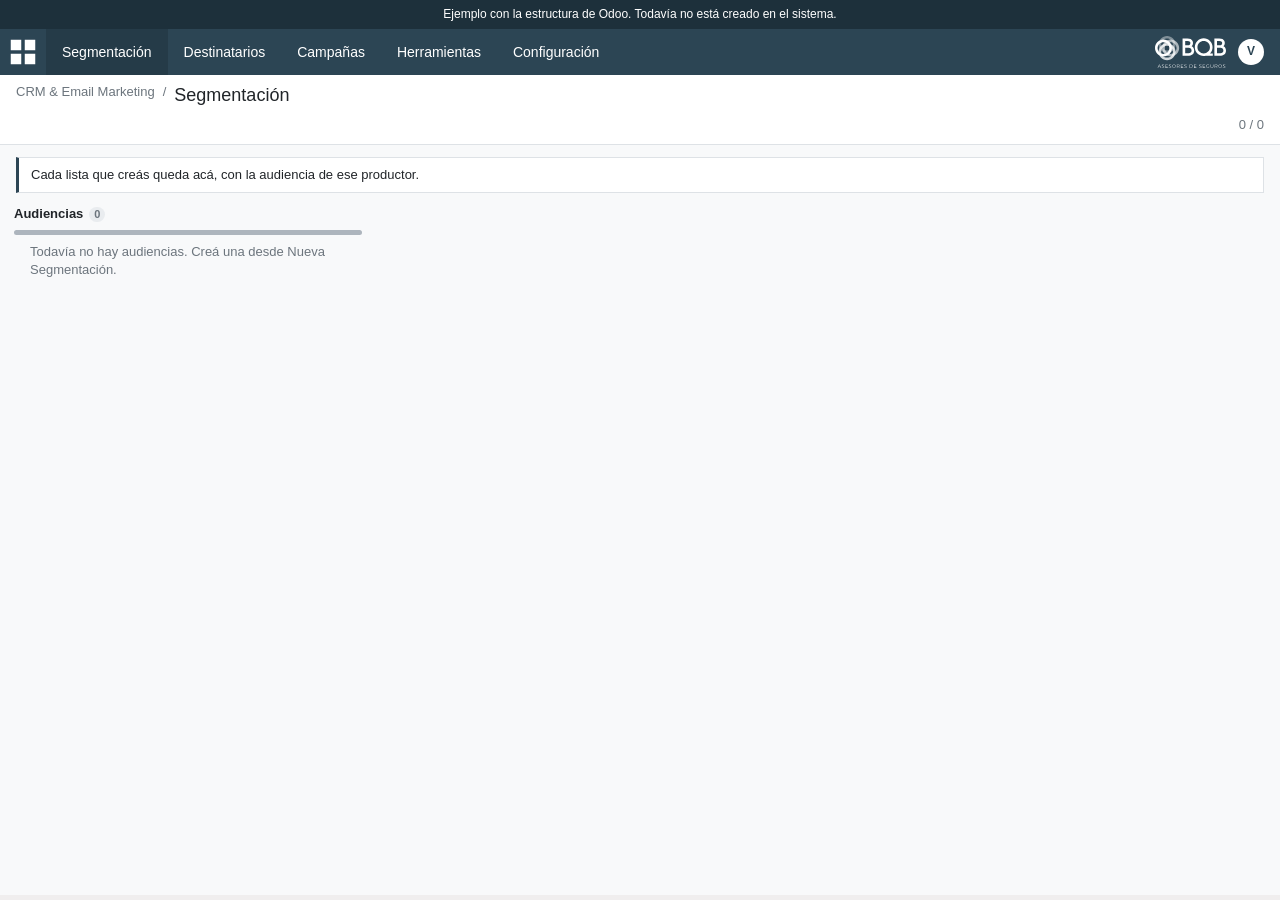
==== commit 97354f23: "Permite crear una segmentación y dejar la audiencia en el portal." ====
--- a/crm.html
+++ b/crm.html
@@ -33,7 +33,7 @@
         <div class="o-dropdown dropdown o-dropdown--no-caret">
           <button type="button" class="dropdown-toggle is-active" title="Segmentación" data-hotkey="shift+1" aria-expanded="false">Segmentación</button>
           <div class="o-dropdown--menu dropdown-menu" role="menu">
-            <a class="dropdown-item is-current" role="menuitem" href="#" data-vista="vista-segmentacion" data-crumb="Nueva Segmentación" data-pager="0 / 0">Nueva Segmentación</a>
+            <a class="dropdown-item is-current" role="menuitem" href="#" data-vista="vista-segmentacion" data-crumb="Segmentación" data-pager="0 / 0" data-dialogo="dialogo-segmentacion">Nueva Segmentación</a>
           </div>
         </div>
         <div class="o-dropdown dropdown o-dropdown--no-caret">
@@ -76,7 +76,7 @@
           <div class="o_cp_top">
             <ol class="breadcrumb">
               <li>CRM &amp; Email Marketing</li>
-              <li class="active" id="breadcrumb-actual">Nueva Segmentación</li>
+              <li class="active" id="breadcrumb-actual">Segmentación</li>
             </ol>
           </div>
           <div class="o_cp_bottom">
@@ -87,14 +87,15 @@
 
         <div class="o_content">
           <section id="vista-segmentacion">
-            <p class="llegada">La segmentación abre acá. En el próximo paso definimos cómo se arman los grupos.</p>
-            <div class="o_kanban_view">
-              <section class="o_kanban_group">
-                <header class="o_kanban_header">
-                  <div class="o_column_title">Segmentos <span class="o_kanban_counter">0</span></div>
-                  <div class="o_kanban_progressbar" aria-hidden="true"><i class="is-todo"></i></div>
-                </header>
-                <p class="disenos-vacio">Todavía no hay segmentos.</p>
+            <p class="llegada">Cada lista que creás queda acá, con la audiencia de ese productor.</p>
+            <div class="o_kanban_view">
+              <section class="o_kanban_group">
+                <header class="o_kanban_header">
+                  <div class="o_column_title">Audiencias <span class="o_kanban_counter" id="cuenta-segmentos">0</span></div>
+                  <div class="o_kanban_progressbar" aria-hidden="true"><i class="is-todo"></i></div>
+                </header>
+                <div id="listas-segmentacion"></div>
+                <p class="disenos-vacio" id="segmentos-vacio">Todavía no hay audiencias. Creá una desde Nueva Segmentación.</p>
               </section>
             </div>
           </section>
@@ -220,6 +221,74 @@
           <section id="vista-webhook" hidden>
             <p class="llegada">La configuración del webhook de Brevo abre acá. La armamos en el próximo paso.</p>
           </section>
+        </div>
+      </div>
+    </div>
+  </div>
+  <div class="o_dialog_container" id="dialogo-segmentacion" hidden>
+    <div class="o_dialog" role="dialog" aria-modal="true" aria-labelledby="titulo-segmentacion">
+      <div class="modal o_technical_modal">
+        <div class="modal-dialog modal-lg">
+          <div class="modal-content">
+            <header class="modal-header">
+              <h2 id="titulo-segmentacion">Nueva Segmentación</h2>
+              <button type="button" class="modal-cerrar" id="cerrar-segmentacion" aria-label="Cerrar">×</button>
+            </header>
+            <main class="modal-body">
+              <form class="o_form_view o_form_nosheet" id="form-segmentacion">
+                <p class="modal-seccion">Configurar Segmentación</p>
+                <label>
+                  Nombre de la Lista
+                  <input name="nombre" type="text" class="o_input" placeholder="Por ejemplo, Autos de Joaquín">
+                </label>
+                <label>
+                  Productor
+                  <select name="productor" class="o_input">
+                    <option value="">Elegí un productor</option>
+                    <option>Joaquín Vera</option>
+                    <option>Carla Díaz</option>
+                    <option>Ana Pérez</option>
+                    <option>Sofía Rojas</option>
+                    <option>Martín Ruiz</option>
+                    <option>Luis Gómez</option>
+                  </select>
+                </label>
+                <fieldset>
+                  <legend>Tipo de Segmentación</legend>
+                  <label class="o_radio"><input type="radio" name="tipo" value="Todos los Clientes"> Todos los Clientes</label>
+                  <label class="o_radio"><input type="radio" name="tipo" value="Por Tipo de Seguro"> Por Tipo de Seguro</label>
+                  <label class="o_radio"><input type="radio" name="tipo" value="Por Renovación/Vencimiento"> Por Renovación/Vencimiento</label>
+                  <label class="o_radio"><input type="radio" name="tipo" value="Reactivación (Ex-clientes)"> Reactivación (Ex-clientes)</label>
+                </fieldset>
+                <fieldset id="campo-seguro" hidden>
+                  <legend>Tipo de Seguro</legend>
+                  <label class="o_radio"><input type="checkbox" name="seguro" value="Auto"> Auto</label>
+                  <label class="o_radio"><input type="checkbox" name="seguro" value="Hogar"> Hogar</label>
+                  <label class="o_radio"><input type="checkbox" name="seguro" value="Vida"> Vida</label>
+                </fieldset>
+                <section class="vista-previa" id="vista-previa" hidden>
+                  <p class="modal-seccion">Vista Previa</p>
+                  <div class="vista-previa-resumen">
+                    <p>Contactos Encontrados <strong id="prev-contactos"></strong></p>
+                    <p>Sin Email <strong id="prev-sin"></strong></p>
+                  </div>
+                  <p class="vista-previa-detalle">Detalle</p>
+                  <dl class="brief">
+                    <dt>Pólizas encontradas</dt><dd id="prev-polizas"></dd>
+                    <dt>Clientes únicos</dt><dd id="prev-unicos"></dd>
+                    <dt>Con email válido</dt><dd id="prev-con"></dd>
+                    <dt>Sin email</dt><dd id="prev-sin-detalle"></dd>
+                    <dt>Productor</dt><dd id="prev-productor"></dd>
+                    <dt>Segmentación</dt><dd id="prev-tipo"></dd>
+                  </dl>
+                </section>
+              </form>
+            </main>
+            <footer class="modal-footer">
+              <button type="button" class="btn btn-primary" id="crear-lista" disabled>Crear Lista</button>
+              <button type="button" class="btn btn-secondary" id="descartar-segmentacion">Descartar</button>
+            </footer>
+          </div>
         </div>
       </div>
     </div>
@@ -253,8 +322,101 @@
     document.addEventListener("click", (event) => {
       if (!event.target.closest(".o_menu_sections")) cerrarMenus();
     });
+    const dialogo = document.getElementById("dialogo-segmentacion");
+    const formSegmentacion = document.getElementById("form-segmentacion");
+    const campoSeguro = document.getElementById("campo-seguro");
+    const vistaPrevia = document.getElementById("vista-previa");
+    const crearLista = document.getElementById("crear-lista");
+    const listas = document.getElementById("listas-segmentacion");
+    const muestras = {
+      "Todos los Clientes": { polizas: 1840, unicos: 612, con: 540, sin: 72 },
+      "Por Tipo de Seguro": { polizas: 736, unicos: 124, con: 120, sin: 4 },
+      "Por Renovación/Vencimiento": { polizas: 218, unicos: 86, con: 79, sin: 7 },
+      "Reactivación (Ex-clientes)": { polizas: 154, unicos: 63, con: 41, sin: 22 }
+    };
+
+    function cerrarDialogo() {
+      dialogo.hidden = true;
+    }
+
+    function abrirDialogo() {
+      formSegmentacion.reset();
+      campoSeguro.hidden = true;
+      vistaPrevia.hidden = true;
+      crearLista.disabled = true;
+      dialogo.hidden = false;
+      formSegmentacion.elements.nombre.focus();
+    }
+
+    function segurosElegidos() {
+      return [...formSegmentacion.querySelectorAll('input[name="seguro"]:checked')].map((input) => input.value);
+    }
+
+    function actualizarPrevia() {
+      const tipo = formSegmentacion.elements.tipo.value;
+      const productor = formSegmentacion.elements.productor.value;
+      const porSeguro = tipo === "Por Tipo de Seguro";
+      campoSeguro.hidden = !porSeguro;
+      const seguros = segurosElegidos();
+      const lista = porSeguro && !seguros.length ? null : muestras[tipo];
+      const listaParaMostrar = tipo && productor && lista;
+      vistaPrevia.hidden = !listaParaMostrar;
+      crearLista.disabled = !(listaParaMostrar && formSegmentacion.elements.nombre.value.trim());
+      if (!listaParaMostrar) return;
+      const factor = porSeguro ? 0.55 + seguros.length * 0.45 : 1;
+      const numero = (valor) => String(Math.round(valor * factor));
+      document.getElementById("prev-contactos").textContent = numero(lista.con);
+      document.getElementById("prev-sin").textContent = numero(lista.sin);
+      document.getElementById("prev-polizas").textContent = numero(lista.polizas);
+      document.getElementById("prev-unicos").textContent = numero(lista.unicos);
+      document.getElementById("prev-con").textContent = numero(lista.con);
+      document.getElementById("prev-sin-detalle").textContent = numero(lista.sin);
+      document.getElementById("prev-productor").textContent = productor;
+      document.getElementById("prev-tipo").textContent = porSeguro ? tipo + ": " + seguros.join(", ") : tipo;
+    }
+
+    function contarAudiencias() {
+      const total = listas.children.length;
+      document.getElementById("cuenta-segmentos").textContent = String(total);
+      document.getElementById("segmentos-vacio").hidden = total > 0;
+      const texto = total ? "1-" + total + " / " + total : "0 / 0";
+      pager.textContent = texto;
+      document.querySelector('[data-vista="vista-segmentacion"]').dataset.pager = texto;
+    }
+
+    formSegmentacion.addEventListener("input", actualizarPrevia);
+    formSegmentacion.addEventListener("change", actualizarPrevia);
+    document.getElementById("cerrar-segmentacion").addEventListener("click", cerrarDialogo);
+    document.getElementById("descartar-segmentacion").addEventListener("click", cerrarDialogo);
+    dialogo.addEventListener("click", (event) => {
+      if (event.target === dialogo) cerrarDialogo();
+    });
+    crearLista.addEventListener("click", () => {
+      if (crearLista.disabled) return;
+      const tarjeta = document.createElement("article");
+      tarjeta.className = "o_kanban_record";
+      const titulo = document.createElement("strong");
+      titulo.className = "o_kanban_record_title";
+      titulo.textContent = formSegmentacion.elements.nombre.value.trim();
+      const quien = document.createElement("span");
+      quien.className = "o_kanban_record_subtitle";
+      quien.textContent = document.getElementById("prev-productor").textContent;
+      const tema = document.createElement("span");
+      tema.className = "badge";
+      tema.textContent = document.getElementById("prev-tipo").textContent;
+      const audiencia = document.createElement("span");
+      audiencia.className = "o_kanban_record_subtitle";
+      audiencia.textContent = document.getElementById("prev-con").textContent + " con email · " + document.getElementById("prev-sin-detalle").textContent + " sin email · " + document.getElementById("prev-unicos").textContent + " clientes";
+      tarjeta.append(titulo, quien, tema, audiencia);
+      listas.prepend(tarjeta);
+      contarAudiencias();
+      cerrarDialogo();
+    });
+
     document.addEventListener("keydown", (event) => {
-      if (event.key === "Escape") cerrarMenus();
+      if (event.key !== "Escape") return;
+      if (!dialogo.hidden) cerrarDialogo();
+      else cerrarMenus();
     });
 
     opciones.forEach((opcion) => {
@@ -270,7 +432,10 @@
           vista.hidden = vista.id !== opcion.dataset.vista;
         });
         breadcrumb.textContent = opcion.dataset.crumb;
-        pager.textContent = opcion.dataset.pager;
+        pager.textContent = opcion.dataset.vista === "vista-segmentacion"
+          ? document.querySelector('[data-vista="vista-segmentacion"]').dataset.pager
+          : opcion.dataset.pager;
+        if (opcion.dataset.dialogo) abrirDialogo();
       });
     });
   </script>
--- a/styles.css
+++ b/styles.css
@@ -171,6 +171,63 @@
 .o_menu_brand { margin-left: 12px; font-size: 18px; font-weight: 500; }
 .o_navbar_spacer { flex: 1; }
 .o_menu_logo { height: 32px; width: auto; margin-right: 12px; }
+
+.o_dialog_container {
+  position: fixed;
+  inset: 0;
+  z-index: 80;
+  display: grid;
+  align-items: start;
+  justify-content: center;
+  padding: 22px 16px;
+  background: rgba(33, 37, 41, 0.45);
+}
+
+.modal-dialog.modal-lg { width: min(648px, 100%); }
+
+.modal-content {
+  background: #fff;
+  border: 1px solid var(--line);
+  box-shadow: 0 16px 40px rgba(29, 48, 59, 0.28);
+}
+
+.modal-header {
+  display: flex;
+  align-items: center;
+  justify-content: space-between;
+  height: 48px;
+  padding: 0 16px;
+  border-bottom: 1px solid var(--line);
+}
+
+.modal-header h2 { margin: 0; font-size: 16px; font-weight: 500; }
+
+.modal-cerrar {
+  width: 28px;
+  height: 28px;
+  border: 0;
+  background: transparent;
+  color: var(--muted);
+  font-size: 22px;
+  line-height: 1;
+}
+
+.modal-body { padding: 8px 16px 16px; max-height: calc(100vh - 150px); overflow: auto; }
+.modal-seccion { margin: 12px 0 0; font-size: 15px; font-weight: 600; }
+
+.modal-footer {
+  display: flex;
+  gap: 8px;
+  padding: 12px 16px;
+  border-top: 1px solid var(--line);
+}
+
+.vista-previa { margin-top: 16px; padding-top: 8px; border-top: 1px solid var(--line); }
+.vista-previa-resumen { display: flex; gap: 28px; }
+.vista-previa-resumen p { margin: 0; }
+.vista-previa-resumen strong { display: block; font-size: 22px; }
+.vista-previa-detalle { margin: 14px 0 8px; font-weight: 700; }
+.vista-previa .brief { grid-template-columns: 160px 1fr; }
 
 .o_user {
   display: grid;
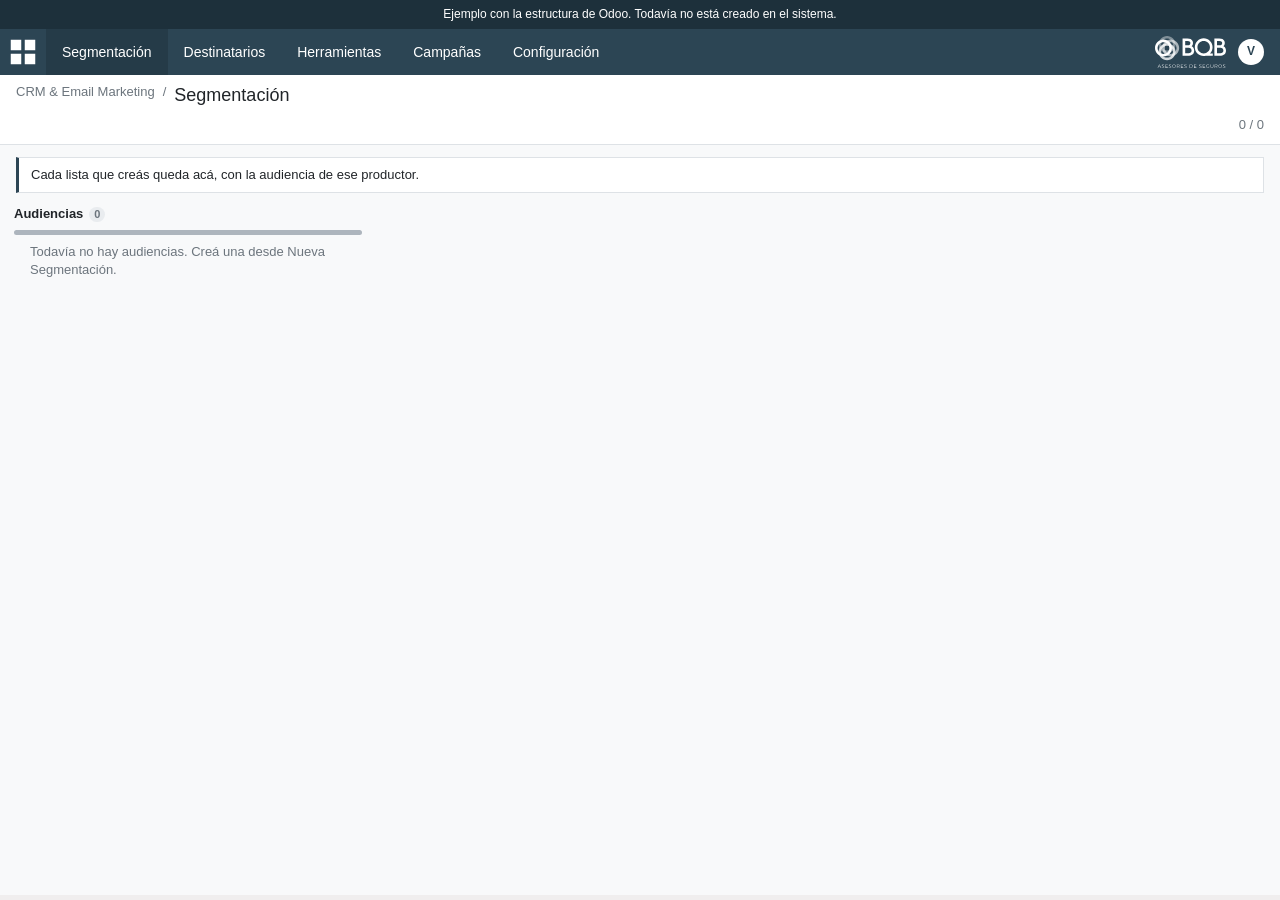
==== commit 6afaf69a: "Pone Herramientas antes de Campañas en la barra de CRM. Co-authored-by: Cursor <cursoragent@cursor.c" ====
--- a/crm.html
+++ b/crm.html
@@ -39,22 +39,22 @@
         <div class="o-dropdown dropdown o-dropdown--no-caret">
           <button type="button" class="dropdown-toggle" title="Destinatarios" data-hotkey="shift+2" aria-expanded="false">Destinatarios</button>
           <div class="o-dropdown--menu dropdown-menu" role="menu">
-            <a class="dropdown-item" role="menuitem" href="#" data-vista="vista-listas" data-crumb="Listas de Destinatarios" data-pager="0 / 0">Listas de Destinatarios</a>
+            <a class="dropdown-item" role="menuitem" href="#" data-vista="vista-listas" data-crumb="Listas de Destinatarios" data-pager="1-40 / 40">Listas de Destinatarios</a>
             <a class="dropdown-item" role="menuitem" href="#" data-vista="vista-importar" data-crumb="Importar Listado" data-pager="0 / 0">Importar Listado</a>
           </div>
         </div>
         <div class="o-dropdown dropdown o-dropdown--no-caret">
-          <button type="button" class="dropdown-toggle" title="Campañas" data-hotkey="shift+3" aria-expanded="false">Campañas</button>
+          <button type="button" class="dropdown-toggle" title="Herramientas" data-hotkey="shift+3" aria-expanded="false">Herramientas</button>
           <div class="o-dropdown--menu dropdown-menu" role="menu">
-            <a class="dropdown-item" role="menuitem" href="#" data-vista="vista-mailings" data-crumb="Mailings por Productor (obsoleto)" data-pager="0 / 0">Mailings por Productor (obsoleto)</a>
-            <a class="dropdown-item" role="menuitem" href="#" data-vista="vista-campanas" data-crumb="Todas las Campañas" data-pager="0 / 0">Todas las Campañas</a>
-            <a class="dropdown-item" role="menuitem" href="#" data-vista="vista-asignar" data-crumb="Asignar Productor (obsoleto)" data-pager="0 / 0">Asignar Productor (obsoleto)</a>
+            <a class="dropdown-item" role="menuitem" href="#" data-vista="vista-plantillas" data-crumb="Plantillas de Email" data-pager="1-7 / 7">Plantillas de Email</a>
           </div>
         </div>
         <div class="o-dropdown dropdown o-dropdown--no-caret">
-          <button type="button" class="dropdown-toggle" title="Herramientas" data-hotkey="shift+4" aria-expanded="false">Herramientas</button>
+          <button type="button" class="dropdown-toggle" title="Campañas" data-hotkey="shift+4" aria-expanded="false">Campañas</button>
           <div class="o-dropdown--menu dropdown-menu" role="menu">
-            <a class="dropdown-item" role="menuitem" href="#" data-vista="vista-plantillas" data-crumb="Plantillas de Email" data-pager="1-7 / 7">Plantillas de Email</a>
+            <a class="dropdown-item" role="menuitem" href="#" data-vista="vista-mailings" data-crumb="Mailings por Productor (obsoleto)" data-pager="0 / 0">Mailings por Productor (obsoleto)</a>
+            <a class="dropdown-item" role="menuitem" href="#" data-vista="vista-campanas" data-crumb="Todas las Campañas" data-pager="1-3 / 3">Todas las Campañas</a>
+            <a class="dropdown-item" role="menuitem" href="#" data-vista="vista-asignar" data-crumb="Asignar Productor (obsoleto)" data-pager="0 / 0">Asignar Productor (obsoleto)</a>
           </div>
         </div>
         <div class="o-dropdown dropdown o-dropdown--no-caret">
@@ -80,7 +80,11 @@
             </ol>
           </div>
           <div class="o_cp_bottom">
-            <div class="o_cp_bottom_left"></div>
+            <div class="o_cp_bottom_left">
+              <button type="button" class="btn btn-primary" id="crear-campana" hidden>Crear</button>
+              <button type="button" class="btn btn-primary" id="crear-lista-dest" hidden>Crear</button>
+              <button type="button" class="btn btn-secondary o_list_download" id="descargar-listas" aria-label="Descargar" title="Descargar" hidden>&#8681;</button>
+            </div>
             <div class="o_cp_pager" id="pager">0 / 0</div>
           </div>
         </div>
@@ -101,15 +105,506 @@
           </section>
 
           <section id="vista-listas" hidden>
-            <p class="llegada">Las listas de destinatarios abren acá. En el próximo paso definimos qué se ve en cada lista.</p>
-            <div class="o_kanban_view">
-              <section class="o_kanban_group">
-                <header class="o_kanban_header">
-                  <div class="o_column_title">Listas <span class="o_kanban_counter">0</span></div>
-                  <div class="o_kanban_progressbar" aria-hidden="true"><i class="is-todo"></i></div>
-                </header>
-                <p class="disenos-vacio">Todavía no hay listas.</p>
-              </section>
+            <p class="llegada">Las listas de destinatarios. Los datos son de prueba, para ver cómo queda el listado.</p>
+            <div class="o_list_view o_list_scroll">
+              <table class="o_list_table">
+                <thead>
+                  <tr>
+                    <th class="o_list_record_selector"><input type="checkbox" aria-label="Seleccionar todas"></th>
+                    <th>Lista de correo</th>
+                    <th>Es público</th>
+                    <th class="o_list_number">Mailings</th>
+                    <th class="o_list_number">Devuelto (%)</th>
+                    <th class="o_list_number">Exenciones (%)</th>
+                    <th class="o_list_number">Lista negra (%s)</th>
+                    <th class="o_list_number">Destinatarios</th>
+                    <th>Productor Asociado</th>
+                    <th>Tipo de Lista</th>
+                  </tr>
+                </thead>
+                <tbody>
+                  <tr>
+                    <td class="o_list_record_selector"><input type="checkbox" aria-label="Seleccionar Base Importada"></td>
+                    <td>Base Importada</td>
+                    <td><span class="o_list_check" aria-label="Es público">&#10003;</span></td>
+                    <td class="o_list_number">1</td>
+                    <td class="o_list_number">0,00</td>
+                    <td class="o_list_number">0,00</td>
+                    <td class="o_list_number">0,00</td>
+                    <td class="o_list_number">3</td>
+                    <td>Luis Gómez</td>
+                    <td>Importada</td>
+                  </tr>
+                  <tr>
+                    <td class="o_list_record_selector"><input type="checkbox" aria-label="Seleccionar Campaña hogar"></td>
+                    <td>Campaña hogar</td>
+                    <td><span class="o_list_check" aria-label="Es público">&#10003;</span></td>
+                    <td class="o_list_number">0</td>
+                    <td class="o_list_number">0,00</td>
+                    <td class="o_list_number">0,00</td>
+                    <td class="o_list_number">0,00</td>
+                    <td class="o_list_number">77</td>
+                    <td>Joaquín Vera</td>
+                    <td>Segmento Específico</td>
+                  </tr>
+                  <tr>
+                    <td class="o_list_record_selector"><input type="checkbox" aria-label="Seleccionar Clientes activos"></td>
+                    <td>Clientes activos</td>
+                    <td><span class="o_list_check" aria-label="Es público">&#10003;</span></td>
+                    <td class="o_list_number">0</td>
+                    <td class="o_list_number">0,00</td>
+                    <td class="o_list_number">0,00</td>
+                    <td class="o_list_number">0,00</td>
+                    <td class="o_list_number">0</td>
+                    <td></td>
+                    <td>General (Corporativa)</td>
+                  </tr>
+                  <tr>
+                    <td class="o_list_record_selector"><input type="checkbox" aria-label="Seleccionar Clientes Auto - Ana Pérez - 2026-09-18"></td>
+                    <td>Clientes Auto - Ana Pérez - 2026-09-18</td>
+                    <td><span class="o_list_check" aria-label="Es público">&#10003;</span></td>
+                    <td class="o_list_number">1</td>
+                    <td class="o_list_number">0,00</td>
+                    <td class="o_list_number">0,00</td>
+                    <td class="o_list_number">0,00</td>
+                    <td class="o_list_number">96</td>
+                    <td>Ana Pérez</td>
+                    <td>Segmento Específico</td>
+                  </tr>
+                  <tr>
+                    <td class="o_list_record_selector"><input type="checkbox" aria-label="Seleccionar Clientes Auto - Carla Díaz - 2026-03-30"></td>
+                    <td>Clientes Auto - Carla Díaz - 2026-03-30</td>
+                    <td><span class="o_list_check" aria-label="Es público">&#10003;</span></td>
+                    <td class="o_list_number">1</td>
+                    <td class="o_list_number">0,00</td>
+                    <td class="o_list_number">0,00</td>
+                    <td class="o_list_number">0,00</td>
+                    <td class="o_list_number">187</td>
+                    <td>Carla Díaz</td>
+                    <td>Segmento Específico</td>
+                  </tr>
+                  <tr>
+                    <td class="o_list_record_selector"><input type="checkbox" aria-label="Seleccionar Clientes Auto - Joaquín Vera - 2026-03-31"></td>
+                    <td>Clientes Auto - Joaquín Vera - 2026-03-31</td>
+                    <td><span class="o_list_check" aria-label="Es público">&#10003;</span></td>
+                    <td class="o_list_number">0</td>
+                    <td class="o_list_number">0,00</td>
+                    <td class="o_list_number">0,00</td>
+                    <td class="o_list_number">0,00</td>
+                    <td class="o_list_number">138</td>
+                    <td>Joaquín Vera</td>
+                    <td>Segmento Específico</td>
+                  </tr>
+                  <tr>
+                    <td class="o_list_record_selector"><input type="checkbox" aria-label="Seleccionar Clientes Auto - Luis Gómez - 2026-03-30"></td>
+                    <td>Clientes Auto - Luis Gómez - 2026-03-30</td>
+                    <td><span class="o_list_check" aria-label="Es público">&#10003;</span></td>
+                    <td class="o_list_number">0</td>
+                    <td class="o_list_number">0,00</td>
+                    <td class="o_list_number">0,00</td>
+                    <td class="o_list_number">0,00</td>
+                    <td class="o_list_number">3</td>
+                    <td>Luis Gómez</td>
+                    <td>Segmento Específico</td>
+                  </tr>
+                  <tr>
+                    <td class="o_list_record_selector"><input type="checkbox" aria-label="Seleccionar Clientes Auto - Martín Ruiz - 2026-09-18"></td>
+                    <td>Clientes Auto - Martín Ruiz - 2026-09-18</td>
+                    <td><span class="o_list_check" aria-label="Es público">&#10003;</span></td>
+                    <td class="o_list_number">2</td>
+                    <td class="o_list_number">0,00</td>
+                    <td class="o_list_number">0,00</td>
+                    <td class="o_list_number">0,00</td>
+                    <td class="o_list_number">187</td>
+                    <td>Martín Ruiz</td>
+                    <td>Segmento Específico</td>
+                  </tr>
+                  <tr>
+                    <td class="o_list_record_selector"><input type="checkbox" aria-label="Seleccionar Clientes Auto - Sofía Rojas - 2026-09-18"></td>
+                    <td>Clientes Auto - Sofía Rojas - 2026-09-18</td>
+                    <td><span class="o_list_check" aria-label="Es público">&#10003;</span></td>
+                    <td class="o_list_number">0</td>
+                    <td class="o_list_number">0,00</td>
+                    <td class="o_list_number">0,00</td>
+                    <td class="o_list_number">0,00</td>
+                    <td class="o_list_number">3</td>
+                    <td>Sofía Rojas</td>
+                    <td>Segmento Específico</td>
+                  </tr>
+                  <tr>
+                    <td class="o_list_record_selector"><input type="checkbox" aria-label="Seleccionar Clientes Bicicleta - Ana Pérez - 2026-09-18"></td>
+                    <td>Clientes Bicicleta - Ana Pérez - 2026-09-18</td>
+                    <td><span class="o_list_check" aria-label="Es público">&#10003;</span></td>
+                    <td class="o_list_number">2</td>
+                    <td class="o_list_number">0,00</td>
+                    <td class="o_list_number">0,00</td>
+                    <td class="o_list_number">0,00</td>
+                    <td class="o_list_number">46</td>
+                    <td>Ana Pérez</td>
+                    <td>Segmento Específico</td>
+                  </tr>
+                  <tr>
+                    <td class="o_list_record_selector"><input type="checkbox" aria-label="Seleccionar Clientes Bicicleta - Carla Díaz - 2026-03-31"></td>
+                    <td>Clientes Bicicleta - Carla Díaz - 2026-03-31</td>
+                    <td><span class="o_list_check" aria-label="Es público">&#10003;</span></td>
+                    <td class="o_list_number">0</td>
+                    <td class="o_list_number">0,00</td>
+                    <td class="o_list_number">0,00</td>
+                    <td class="o_list_number">0,00</td>
+                    <td class="o_list_number">138</td>
+                    <td>Carla Díaz</td>
+                    <td>Segmento Específico</td>
+                  </tr>
+                  <tr>
+                    <td class="o_list_record_selector"><input type="checkbox" aria-label="Seleccionar Clientes Bicicleta - Joaquín Vera - 2026-09-18"></td>
+                    <td>Clientes Bicicleta - Joaquín Vera - 2026-09-18</td>
+                    <td><span class="o_list_check" aria-label="Es público">&#10003;</span></td>
+                    <td class="o_list_number">2</td>
+                    <td class="o_list_number">0,00</td>
+                    <td class="o_list_number">0,00</td>
+                    <td class="o_list_number">0,00</td>
+                    <td class="o_list_number">98</td>
+                    <td>Joaquín Vera</td>
+                    <td>Segmento Específico</td>
+                  </tr>
+                  <tr>
+                    <td class="o_list_record_selector"><input type="checkbox" aria-label="Seleccionar Clientes Bicicleta - Luis Gómez - 2026-11-19"></td>
+                    <td>Clientes Bicicleta - Luis Gómez - 2026-11-19</td>
+                    <td><span class="o_list_check" aria-label="Es público">&#10003;</span></td>
+                    <td class="o_list_number">0</td>
+                    <td class="o_list_number">0,00</td>
+                    <td class="o_list_number">0,00</td>
+                    <td class="o_list_number">0,00</td>
+                    <td class="o_list_number">96</td>
+                    <td>Luis Gómez</td>
+                    <td>Segmento Específico</td>
+                  </tr>
+                  <tr>
+                    <td class="o_list_record_selector"><input type="checkbox" aria-label="Seleccionar Clientes Bicicleta - Martín Ruiz - 2026-09-18"></td>
+                    <td>Clientes Bicicleta - Martín Ruiz - 2026-09-18</td>
+                    <td><span class="o_list_check" aria-label="Es público">&#10003;</span></td>
+                    <td class="o_list_number">0</td>
+                    <td class="o_list_number">0,00</td>
+                    <td class="o_list_number">0,00</td>
+                    <td class="o_list_number">0,00</td>
+                    <td class="o_list_number">138</td>
+                    <td>Martín Ruiz</td>
+                    <td>Segmento Específico</td>
+                  </tr>
+                  <tr>
+                    <td class="o_list_record_selector"><input type="checkbox" aria-label="Seleccionar Clientes Comercio - Joaquín Vera - 2026-07-03"></td>
+                    <td>Clientes Comercio - Joaquín Vera - 2026-07-03</td>
+                    <td><span class="o_list_check" aria-label="Es público">&#10003;</span></td>
+                    <td class="o_list_number">1</td>
+                    <td class="o_list_number">0,00</td>
+                    <td class="o_list_number">0,00</td>
+                    <td class="o_list_number">0,00</td>
+                    <td class="o_list_number">14</td>
+                    <td>Joaquín Vera</td>
+                    <td>Segmento Específico</td>
+                  </tr>
+                  <tr>
+                    <td class="o_list_record_selector"><input type="checkbox" aria-label="Seleccionar Clientes Comercio - Luis Gómez - 2026-05-20"></td>
+                    <td>Clientes Comercio - Luis Gómez - 2026-05-20</td>
+                    <td><span class="o_list_check" aria-label="Es público">&#10003;</span></td>
+                    <td class="o_list_number">1</td>
+                    <td class="o_list_number">0,00</td>
+                    <td class="o_list_number">0,00</td>
+                    <td class="o_list_number">0,00</td>
+                    <td class="o_list_number">8</td>
+                    <td>Luis Gómez</td>
+                    <td>Segmento Específico</td>
+                  </tr>
+                  <tr>
+                    <td class="o_list_record_selector"><input type="checkbox" aria-label="Seleccionar Clientes Comercio - Martín Ruiz - 2026-07-03"></td>
+                    <td>Clientes Comercio - Martín Ruiz - 2026-07-03</td>
+                    <td><span class="o_list_check" aria-label="Es público">&#10003;</span></td>
+                    <td class="o_list_number">0</td>
+                    <td class="o_list_number">0,00</td>
+                    <td class="o_list_number">0,00</td>
+                    <td class="o_list_number">0,00</td>
+                    <td class="o_list_number">2</td>
+                    <td>Martín Ruiz</td>
+                    <td>Segmento Específico</td>
+                  </tr>
+                  <tr>
+                    <td class="o_list_record_selector"><input type="checkbox" aria-label="Seleccionar Clientes Comercio - Sofía Rojas - 2026-03-30"></td>
+                    <td>Clientes Comercio - Sofía Rojas - 2026-03-30</td>
+                    <td><span class="o_list_check" aria-label="Es público">&#10003;</span></td>
+                    <td class="o_list_number">0</td>
+                    <td class="o_list_number">0,00</td>
+                    <td class="o_list_number">0,00</td>
+                    <td class="o_list_number">0,00</td>
+                    <td class="o_list_number">46</td>
+                    <td>Sofía Rojas</td>
+                    <td>Segmento Específico</td>
+                  </tr>
+                  <tr>
+                    <td class="o_list_record_selector"><input type="checkbox" aria-label="Seleccionar Clientes Hogar - Ana Pérez - 2026-09-18"></td>
+                    <td>Clientes Hogar - Ana Pérez - 2026-09-18</td>
+                    <td><span class="o_list_check" aria-label="Es público">&#10003;</span></td>
+                    <td class="o_list_number">1</td>
+                    <td class="o_list_number">0,00</td>
+                    <td class="o_list_number">0,00</td>
+                    <td class="o_list_number">0,00</td>
+                    <td class="o_list_number">24</td>
+                    <td>Ana Pérez</td>
+                    <td>Segmento Específico</td>
+                  </tr>
+                  <tr>
+                    <td class="o_list_record_selector"><input type="checkbox" aria-label="Seleccionar Clientes Hogar - Carla Díaz - 2026-09-18"></td>
+                    <td>Clientes Hogar - Carla Díaz - 2026-09-18</td>
+                    <td><span class="o_list_check" aria-label="Es público">&#10003;</span></td>
+                    <td class="o_list_number">1</td>
+                    <td class="o_list_number">0,00</td>
+                    <td class="o_list_number">0,00</td>
+                    <td class="o_list_number">0,00</td>
+                    <td class="o_list_number">98</td>
+                    <td>Carla Díaz</td>
+                    <td>Segmento Específico</td>
+                  </tr>
+                  <tr>
+                    <td class="o_list_record_selector"><input type="checkbox" aria-label="Seleccionar Clientes Hogar - Joaquín Vera - 2026-03-30"></td>
+                    <td>Clientes Hogar - Joaquín Vera - 2026-03-30</td>
+                    <td><span class="o_list_check" aria-label="Es público">&#10003;</span></td>
+                    <td class="o_list_number">0</td>
+                    <td class="o_list_number">0,00</td>
+                    <td class="o_list_number">0,00</td>
+                    <td class="o_list_number">0,00</td>
+                    <td class="o_list_number">3</td>
+                    <td>Joaquín Vera</td>
+                    <td>Segmento Específico</td>
+                  </tr>
+                  <tr>
+                    <td class="o_list_record_selector"><input type="checkbox" aria-label="Seleccionar Clientes Hogar - Luis Gómez - 2026-03-30"></td>
+                    <td>Clientes Hogar - Luis Gómez - 2026-03-30</td>
+                    <td><span class="o_list_check" aria-label="Es público">&#10003;</span></td>
+                    <td class="o_list_number">1</td>
+                    <td class="o_list_number">0,00</td>
+                    <td class="o_list_number">0,00</td>
+                    <td class="o_list_number">0,00</td>
+                    <td class="o_list_number">138</td>
+                    <td>Luis Gómez</td>
+                    <td>Segmento Específico</td>
+                  </tr>
+                  <tr>
+                    <td class="o_list_record_selector"><input type="checkbox" aria-label="Seleccionar Clientes Hogar - Sofía Rojas - 2026-03-31"></td>
+                    <td>Clientes Hogar - Sofía Rojas - 2026-03-31</td>
+                    <td><span class="o_list_check" aria-label="Es público">&#10003;</span></td>
+                    <td class="o_list_number">0</td>
+                    <td class="o_list_number">0,00</td>
+                    <td class="o_list_number">0,00</td>
+                    <td class="o_list_number">0,00</td>
+                    <td class="o_list_number">44</td>
+                    <td>Sofía Rojas</td>
+                    <td>Segmento Específico</td>
+                  </tr>
+                  <tr>
+                    <td class="o_list_record_selector"><input type="checkbox" aria-label="Seleccionar Clientes Moto - Ana Pérez - 2026-03-31"></td>
+                    <td>Clientes Moto - Ana Pérez - 2026-03-31</td>
+                    <td><span class="o_list_check" aria-label="Es público">&#10003;</span></td>
+                    <td class="o_list_number">1</td>
+                    <td class="o_list_number">0,00</td>
+                    <td class="o_list_number">0,00</td>
+                    <td class="o_list_number">0,00</td>
+                    <td class="o_list_number">113</td>
+                    <td>Ana Pérez</td>
+                    <td>Segmento Específico</td>
+                  </tr>
+                  <tr>
+                    <td class="o_list_record_selector"><input type="checkbox" aria-label="Seleccionar Clientes Moto - Carla Díaz - 2026-03-31"></td>
+                    <td>Clientes Moto - Carla Díaz - 2026-03-31</td>
+                    <td><span class="o_list_check" aria-label="Es público">&#10003;</span></td>
+                    <td class="o_list_number">2</td>
+                    <td class="o_list_number">0,00</td>
+                    <td class="o_list_number">0,00</td>
+                    <td class="o_list_number">0,00</td>
+                    <td class="o_list_number">44</td>
+                    <td>Carla Díaz</td>
+                    <td>Segmento Específico</td>
+                  </tr>
+                  <tr>
+                    <td class="o_list_record_selector"><input type="checkbox" aria-label="Seleccionar Clientes Moto - Joaquín Vera - 2026-07-03"></td>
+                    <td>Clientes Moto - Joaquín Vera - 2026-07-03</td>
+                    <td><span class="o_list_check" aria-label="Es público">&#10003;</span></td>
+                    <td class="o_list_number">0</td>
+                    <td class="o_list_number">0,00</td>
+                    <td class="o_list_number">0,00</td>
+                    <td class="o_list_number">0,00</td>
+                    <td class="o_list_number">113</td>
+                    <td>Joaquín Vera</td>
+                    <td>Segmento Específico</td>
+                  </tr>
+                  <tr>
+                    <td class="o_list_record_selector"><input type="checkbox" aria-label="Seleccionar Clientes Moto - Luis Gómez - 2026-11-19"></td>
+                    <td>Clientes Moto - Luis Gómez - 2026-11-19</td>
+                    <td><span class="o_list_check" aria-label="Es público">&#10003;</span></td>
+                    <td class="o_list_number">0</td>
+                    <td class="o_list_number">0,00</td>
+                    <td class="o_list_number">0,00</td>
+                    <td class="o_list_number">0,00</td>
+                    <td class="o_list_number">98</td>
+                    <td>Luis Gómez</td>
+                    <td>Segmento Específico</td>
+                  </tr>
+                  <tr>
+                    <td class="o_list_record_selector"><input type="checkbox" aria-label="Seleccionar Clientes Moto - Martín Ruiz - 2026-09-18"></td>
+                    <td>Clientes Moto - Martín Ruiz - 2026-09-18</td>
+                    <td><span class="o_list_check" aria-label="Es público">&#10003;</span></td>
+                    <td class="o_list_number">0</td>
+                    <td class="o_list_number">0,00</td>
+                    <td class="o_list_number">0,00</td>
+                    <td class="o_list_number">0,00</td>
+                    <td class="o_list_number">13</td>
+                    <td>Martín Ruiz</td>
+                    <td>Segmento Específico</td>
+                  </tr>
+                  <tr>
+                    <td class="o_list_record_selector"><input type="checkbox" aria-label="Seleccionar Clientes Moto - Sofía Rojas - 2026-03-31"></td>
+                    <td>Clientes Moto - Sofía Rojas - 2026-03-31</td>
+                    <td><span class="o_list_check" aria-label="Es público">&#10003;</span></td>
+                    <td class="o_list_number">0</td>
+                    <td class="o_list_number">0,00</td>
+                    <td class="o_list_number">0,00</td>
+                    <td class="o_list_number">0,00</td>
+                    <td class="o_list_number">14</td>
+                    <td>Sofía Rojas</td>
+                    <td>Segmento Específico</td>
+                  </tr>
+                  <tr>
+                    <td class="o_list_record_selector"><input type="checkbox" aria-label="Seleccionar Clientes Vida - Ana Pérez - 2026-03-31"></td>
+                    <td>Clientes Vida - Ana Pérez - 2026-03-31</td>
+                    <td><span class="o_list_check" aria-label="Es público">&#10003;</span></td>
+                    <td class="o_list_number">2</td>
+                    <td class="o_list_number">0,00</td>
+                    <td class="o_list_number">0,00</td>
+                    <td class="o_list_number">0,00</td>
+                    <td class="o_list_number">24</td>
+                    <td>Ana Pérez</td>
+                    <td>Segmento Específico</td>
+                  </tr>
+                  <tr>
+                    <td class="o_list_record_selector"><input type="checkbox" aria-label="Seleccionar Clientes Vida - Carla Díaz - 2026-07-03"></td>
+                    <td>Clientes Vida - Carla Díaz - 2026-07-03</td>
+                    <td><span class="o_list_check" aria-label="Es público">&#10003;</span></td>
+                    <td class="o_list_number">0</td>
+                    <td class="o_list_number">0,00</td>
+                    <td class="o_list_number">0,00</td>
+                    <td class="o_list_number">0,00</td>
+                    <td class="o_list_number">24</td>
+                    <td>Carla Díaz</td>
+                    <td>Segmento Específico</td>
+                  </tr>
+                  <tr>
+                    <td class="o_list_record_selector"><input type="checkbox" aria-label="Seleccionar Clientes Vida - Joaquín Vera - 2026-05-20"></td>
+                    <td>Clientes Vida - Joaquín Vera - 2026-05-20</td>
+                    <td><span class="o_list_check" aria-label="Es público">&#10003;</span></td>
+                    <td class="o_list_number">1</td>
+                    <td class="o_list_number">0,00</td>
+                    <td class="o_list_number">0,00</td>
+                    <td class="o_list_number">0,00</td>
+                    <td class="o_list_number">187</td>
+                    <td>Joaquín Vera</td>
+                    <td>Segmento Específico</td>
+                  </tr>
+                  <tr>
+                    <td class="o_list_record_selector"><input type="checkbox" aria-label="Seleccionar Clientes Vida - Luis Gómez - 2026-09-18"></td>
+                    <td>Clientes Vida - Luis Gómez - 2026-09-18</td>
+                    <td><span class="o_list_check" aria-label="Es público">&#10003;</span></td>
+                    <td class="o_list_number">0</td>
+                    <td class="o_list_number">0,00</td>
+                    <td class="o_list_number">0,00</td>
+                    <td class="o_list_number">0,00</td>
+                    <td class="o_list_number">14</td>
+                    <td>Luis Gómez</td>
+                    <td>Segmento Específico</td>
+                  </tr>
+                  <tr>
+                    <td class="o_list_record_selector"><input type="checkbox" aria-label="Seleccionar Complemento"></td>
+                    <td>Complemento</td>
+                    <td><span class="o_list_check" aria-label="Es público">&#10003;</span></td>
+                    <td class="o_list_number">0</td>
+                    <td class="o_list_number">0,00</td>
+                    <td class="o_list_number">0,00</td>
+                    <td class="o_list_number">0,00</td>
+                    <td class="o_list_number">0</td>
+                    <td></td>
+                    <td>General (Corporativa)</td>
+                  </tr>
+                  <tr>
+                    <td class="o_list_record_selector"><input type="checkbox" aria-label="Seleccionar ofertas"></td>
+                    <td>ofertas</td>
+                    <td><span class="o_list_check" aria-label="Es público">&#10003;</span></td>
+                    <td class="o_list_number">0</td>
+                    <td class="o_list_number">0,00</td>
+                    <td class="o_list_number">0,00</td>
+                    <td class="o_list_number">0,00</td>
+                    <td class="o_list_number">46</td>
+                    <td>Martín Ruiz</td>
+                    <td>Segmento Específico</td>
+                  </tr>
+                  <tr>
+                    <td class="o_list_record_selector"><input type="checkbox" aria-label="Seleccionar Productor Ana Pérez - 2026-07-03"></td>
+                    <td>Productor Ana Pérez - 2026-07-03</td>
+                    <td><span class="o_list_check" aria-label="Es público">&#10003;</span></td>
+                    <td class="o_list_number">1</td>
+                    <td class="o_list_number">0,00</td>
+                    <td class="o_list_number">0,00</td>
+                    <td class="o_list_number">0,00</td>
+                    <td class="o_list_number">13</td>
+                    <td>Ana Pérez</td>
+                    <td>Por Productor</td>
+                  </tr>
+                  <tr>
+                    <td class="o_list_record_selector"><input type="checkbox" aria-label="Seleccionar Reactivación (Ex-clientes) - Ana Pérez - 2026-07-03"></td>
+                    <td>Reactivación (Ex-clientes) - Ana Pérez - 2026-07-03</td>
+                    <td><span class="o_list_check" aria-label="Es público">&#10003;</span></td>
+                    <td class="o_list_number">1</td>
+                    <td class="o_list_number">0,00</td>
+                    <td class="o_list_number">0,00</td>
+                    <td class="o_list_number">0,00</td>
+                    <td class="o_list_number">96</td>
+                    <td>Ana Pérez</td>
+                    <td>Segmento Específico</td>
+                  </tr>
+                  <tr>
+                    <td class="o_list_record_selector"><input type="checkbox" aria-label="Seleccionar Reactivación (Ex-clientes) - Carla Díaz - 2026-07-03"></td>
+                    <td>Reactivación (Ex-clientes) - Carla Díaz - 2026-07-03</td>
+                    <td><span class="o_list_check" aria-label="Es público">&#10003;</span></td>
+                    <td class="o_list_number">0</td>
+                    <td class="o_list_number">0,00</td>
+                    <td class="o_list_number">0,00</td>
+                    <td class="o_list_number">0,00</td>
+                    <td class="o_list_number">77</td>
+                    <td>Carla Díaz</td>
+                    <td>Segmento Específico</td>
+                  </tr>
+                  <tr>
+                    <td class="o_list_record_selector"><input type="checkbox" aria-label="Seleccionar Reactivación (Ex-clientes) - Joaquín Vera - 2026-03-31"></td>
+                    <td>Reactivación (Ex-clientes) - Joaquín Vera - 2026-03-31</td>
+                    <td><span class="o_list_check" aria-label="Es público">&#10003;</span></td>
+                    <td class="o_list_number">1</td>
+                    <td class="o_list_number">0,00</td>
+                    <td class="o_list_number">0,00</td>
+                    <td class="o_list_number">0,00</td>
+                    <td class="o_list_number">2</td>
+                    <td>Joaquín Vera</td>
+                    <td>Segmento Específico</td>
+                  </tr>
+                  <tr>
+                    <td class="o_list_record_selector"><input type="checkbox" aria-label="Seleccionar Reactivación (Ex-clientes) - Sofía Rojas - 2026-03-30"></td>
+                    <td>Reactivación (Ex-clientes) - Sofía Rojas - 2026-03-30</td>
+                    <td><span class="o_list_check" aria-label="Es público">&#10003;</span></td>
+                    <td class="o_list_number">1</td>
+                    <td class="o_list_number">0,00</td>
+                    <td class="o_list_number">0,00</td>
+                    <td class="o_list_number">0,00</td>
+                    <td class="o_list_number">98</td>
+                    <td>Sofía Rojas</td>
+                    <td>Segmento Específico</td>
+                  </tr>
+                </tbody>
+              </table>
             </div>
           </section>
 
@@ -140,15 +635,46 @@
           </section>
 
           <section id="vista-campanas" hidden>
-            <p class="llegada">Las campañas abren acá. En el próximo paso definimos cómo se arman.</p>
-            <div class="o_kanban_view">
-              <section class="o_kanban_group">
-                <header class="o_kanban_header">
-                  <div class="o_column_title">Campañas <span class="o_kanban_counter">0</span></div>
-                  <div class="o_kanban_progressbar" aria-hidden="true"><i class="is-todo"></i></div>
-                </header>
-                <p class="disenos-vacio">Todavía no hay campañas.</p>
-              </section>
+            <p class="llegada">Todas las campañas. Los números son de prueba, para ver cómo queda el listado.</p>
+            <div class="o_list_view">
+              <table>
+                <thead>
+                  <tr>
+                    <th>Campaña</th>
+                    <th>Asunto</th>
+                    <th>Audiencia</th>
+                    <th>Estado</th>
+                    <th>Enviados</th>
+                    <th>Aperturas</th>
+                  </tr>
+                </thead>
+                <tbody id="campanas-cuerpo">
+                  <tr>
+                    <td>Oferta de auto</td>
+                    <td>Hay una oferta de auto, con fecha</td>
+                    <td>Autos de Joaquín</td>
+                    <td><span class="badge estado-enviada">Enviada</span></td>
+                    <td>120</td>
+                    <td>48</td>
+                  </tr>
+                  <tr>
+                    <td>Renová tu auto</td>
+                    <td>Tu póliza de auto está por vencer</td>
+                    <td>Renovaciones de mayo</td>
+                    <td><span class="badge estado-borrador">Borrador</span></td>
+                    <td>0</td>
+                    <td>0</td>
+                  </tr>
+                  <tr>
+                    <td>Granizo</td>
+                    <td>Cuando hay granizo, revisemos el auto</td>
+                    <td>Clientes con auto</td>
+                    <td><span class="badge estado-programada">Programada</span></td>
+                    <td>0</td>
+                    <td>0</td>
+                  </tr>
+                </tbody>
+              </table>
             </div>
           </section>
 
@@ -293,6 +819,51 @@
       </div>
     </div>
   </div>
+  <div class="o_dialog_container" id="dialogo-campana" hidden>
+    <div class="o_dialog" role="dialog" aria-modal="true" aria-labelledby="titulo-campana">
+      <div class="modal o_technical_modal">
+        <div class="modal-dialog modal-lg">
+          <div class="modal-content">
+            <header class="modal-header">
+              <h2 id="titulo-campana">Nueva Campaña</h2>
+              <button type="button" class="modal-cerrar" id="cerrar-campana" aria-label="Cerrar">×</button>
+            </header>
+            <main class="modal-body">
+              <form class="o_form_view o_form_nosheet" id="form-campana">
+                <p class="modal-seccion">Configurar Campaña</p>
+                <label>
+                  Nombre de la campaña
+                  <input name="nombre" type="text" class="o_input" placeholder="Por ejemplo, Oferta de abril">
+                </label>
+                <label>
+                  Plantilla de email
+                  <select name="plantilla" class="o_input">
+                    <option value="">Elegí una plantilla</option>
+                    <option value="Hay una oferta de auto, con fecha">Oferta de auto</option>
+                    <option value="Tu póliza de auto está por vencer">Renová tu auto</option>
+                    <option value="Tenés una sola póliza">Sumá otra cobertura</option>
+                    <option value="Cuando hay granizo, revisemos el auto">Granizo</option>
+                    <option value="Si conocés a alguien, recomendame">Recomendame</option>
+                    <option value="Soy tu productor en BQB">Soy tu productor</option>
+                    <option value="Coberturas para revisar en tu hogar">Coberturas para tu hogar</option>
+                  </select>
+                </label>
+                <p class="llegada-nota" id="asunto-campana" hidden></p>
+                <label>
+                  Audiencia
+                  <select name="audiencia" class="o_input" id="audiencia-campana"></select>
+                </label>
+              </form>
+            </main>
+            <footer class="modal-footer">
+              <button type="button" class="btn btn-primary" id="guardar-campana" disabled>Crear</button>
+              <button type="button" class="btn btn-secondary" id="descartar-campana">Descartar</button>
+            </footer>
+          </div>
+        </div>
+      </div>
+    </div>
+  </div>
   <script src="apps.js"></script>
   <script>
     const pager = document.getElementById("pager");
@@ -413,9 +984,105 @@
       cerrarDialogo();
     });
 
+    const dialogoCampana = document.getElementById("dialogo-campana");
+    const formCampana = document.getElementById("form-campana");
+    const guardarCampana = document.getElementById("guardar-campana");
+    const asuntoCampana = document.getElementById("asunto-campana");
+    const crearCampana = document.getElementById("crear-campana");
+    const crearListaDest = document.getElementById("crear-lista-dest");
+    const descargarListas = document.getElementById("descargar-listas");
+    const audienciasDemo = ["Autos de Joaquín", "Renovaciones de mayo", "Clientes con auto"];
+
+    function cerrarCampana() {
+      dialogoCampana.hidden = true;
+    }
+
+    function audienciasDisponibles() {
+      const creadas = [...listas.querySelectorAll(".o_kanban_record_title")].map((titulo) => titulo.textContent);
+      return creadas.length ? creadas : audienciasDemo;
+    }
+
+    function abrirCampana() {
+      formCampana.reset();
+      asuntoCampana.hidden = true;
+      guardarCampana.disabled = true;
+      const select = document.getElementById("audiencia-campana");
+      select.replaceChildren();
+      const vacio = document.createElement("option");
+      vacio.value = "";
+      vacio.textContent = "Elegí una audiencia";
+      select.append(vacio);
+      audienciasDisponibles().forEach((nombre) => {
+        const opcion = document.createElement("option");
+        opcion.value = nombre;
+        opcion.textContent = nombre;
+        select.append(opcion);
+      });
+      dialogoCampana.hidden = false;
+      formCampana.elements.nombre.focus();
+    }
+
+    function campanaLista() {
+      return formCampana.elements.nombre.value.trim() && formCampana.elements.plantilla.value && formCampana.elements.audiencia.value;
+    }
+
+    function actualizarCampana() {
+      const plantilla = formCampana.elements.plantilla;
+      const asunto = plantilla.value;
+      asuntoCampana.hidden = !asunto;
+      asuntoCampana.textContent = asunto ? "Asunto: " + asunto : "";
+      guardarCampana.disabled = !campanaLista();
+    }
+
+    function contarCampanas() {
+      const total = document.getElementById("campanas-cuerpo").children.length;
+      const texto = total ? "1-" + total + " / " + total : "0 / 0";
+      const item = document.querySelector('[data-vista="vista-campanas"]');
+      item.dataset.pager = texto;
+      if (!document.getElementById("vista-campanas").hidden) pager.textContent = texto;
+    }
+
+    function celda(texto) {
+      const td = document.createElement("td");
+      td.textContent = texto;
+      return td;
+    }
+
+    formCampana.addEventListener("input", actualizarCampana);
+    formCampana.addEventListener("change", actualizarCampana);
+    crearCampana.addEventListener("click", abrirCampana);
+    crearListaDest.addEventListener("click", abrirDialogo);
+    document.getElementById("cerrar-campana").addEventListener("click", cerrarCampana);
+    document.getElementById("descartar-campana").addEventListener("click", cerrarCampana);
+    dialogoCampana.addEventListener("click", (event) => {
+      if (event.target === dialogoCampana) cerrarCampana();
+    });
+    guardarCampana.addEventListener("click", () => {
+      if (guardarCampana.disabled) return;
+      const plantilla = formCampana.elements.plantilla.selectedOptions[0];
+      const fila = document.createElement("tr");
+      const estado = document.createElement("td");
+      const marca = document.createElement("span");
+      marca.className = "badge estado-borrador";
+      marca.textContent = "Borrador";
+      estado.append(marca);
+      fila.append(
+        celda(formCampana.elements.nombre.value.trim()),
+        celda(plantilla.value),
+        celda(formCampana.elements.audiencia.value),
+        estado,
+        celda("0"),
+        celda("0")
+      );
+      document.getElementById("campanas-cuerpo").prepend(fila);
+      contarCampanas();
+      cerrarCampana();
+    });
+
     document.addEventListener("keydown", (event) => {
       if (event.key !== "Escape") return;
       if (!dialogo.hidden) cerrarDialogo();
+      else if (!dialogoCampana.hidden) cerrarCampana();
       else cerrarMenus();
     });
 
@@ -432,9 +1099,9 @@
           vista.hidden = vista.id !== opcion.dataset.vista;
         });
         breadcrumb.textContent = opcion.dataset.crumb;
-        pager.textContent = opcion.dataset.vista === "vista-segmentacion"
-          ? document.querySelector('[data-vista="vista-segmentacion"]').dataset.pager
-          : opcion.dataset.pager;
+        pager.textContent = opcion.dataset.pager;
+        crearCampana.hidden = opcion.dataset.vista !== "vista-campanas";
+        crearListaDest.hidden = descargarListas.hidden = opcion.dataset.vista !== "vista-listas";
         if (opcion.dataset.dialogo) abrirDialogo();
       });
     });
--- a/styles.css
+++ b/styles.css
@@ -539,6 +539,10 @@
 .o_kanban_record_title { font-size: 13px; font-weight: 700; text-transform: uppercase; }
 .o_kanban_record_subtitle { color: #495057; }
 
+.estado-enviada { background: #e7f2ec; color: #1f6b45; }
+.estado-borrador { background: #f1f3f5; color: #495057; }
+.estado-programada { background: #f4efe6; color: #6b5344; }
+
 .badge {
   justify-self: start;
   margin-top: 2px;
@@ -560,6 +564,24 @@
 .o_list_view th, .o_list_view td { padding: 8px 12px; border-bottom: 1px solid var(--line); text-align: left; }
 .o_list_view th { background: #f8f9fa; font-weight: 600; }
 .o_list_view tr:hover td { background: #f4f7f8; }
+.o_list_view .o_list_number { text-align: right; }
+.o_list_view .o_list_record_selector { width: 32px; padding-right: 0; }
+.o_list_view tfoot td { background: #f8f9fa; font-weight: 600; border-bottom: 0; }
+.o_list_scroll { overflow-x: auto; }
+.o_list_table { min-width: 960px; }
+.o_list_table th, .o_list_table td { white-space: nowrap; }
+.o_list_table tbody tr:nth-child(even) td { background: #fbfcfc; }
+.o_list_check {
+  display: inline-block;
+  width: 30px;
+  height: 22px;
+  border-radius: 4px;
+  background: #e9ecef;
+  color: #6c757d;
+  text-align: center;
+  line-height: 22px;
+}
+.o_list_download { margin-left: 4px; }
 
 .o_form_sheet_bg { padding: 16px 16px 32px; }
 
